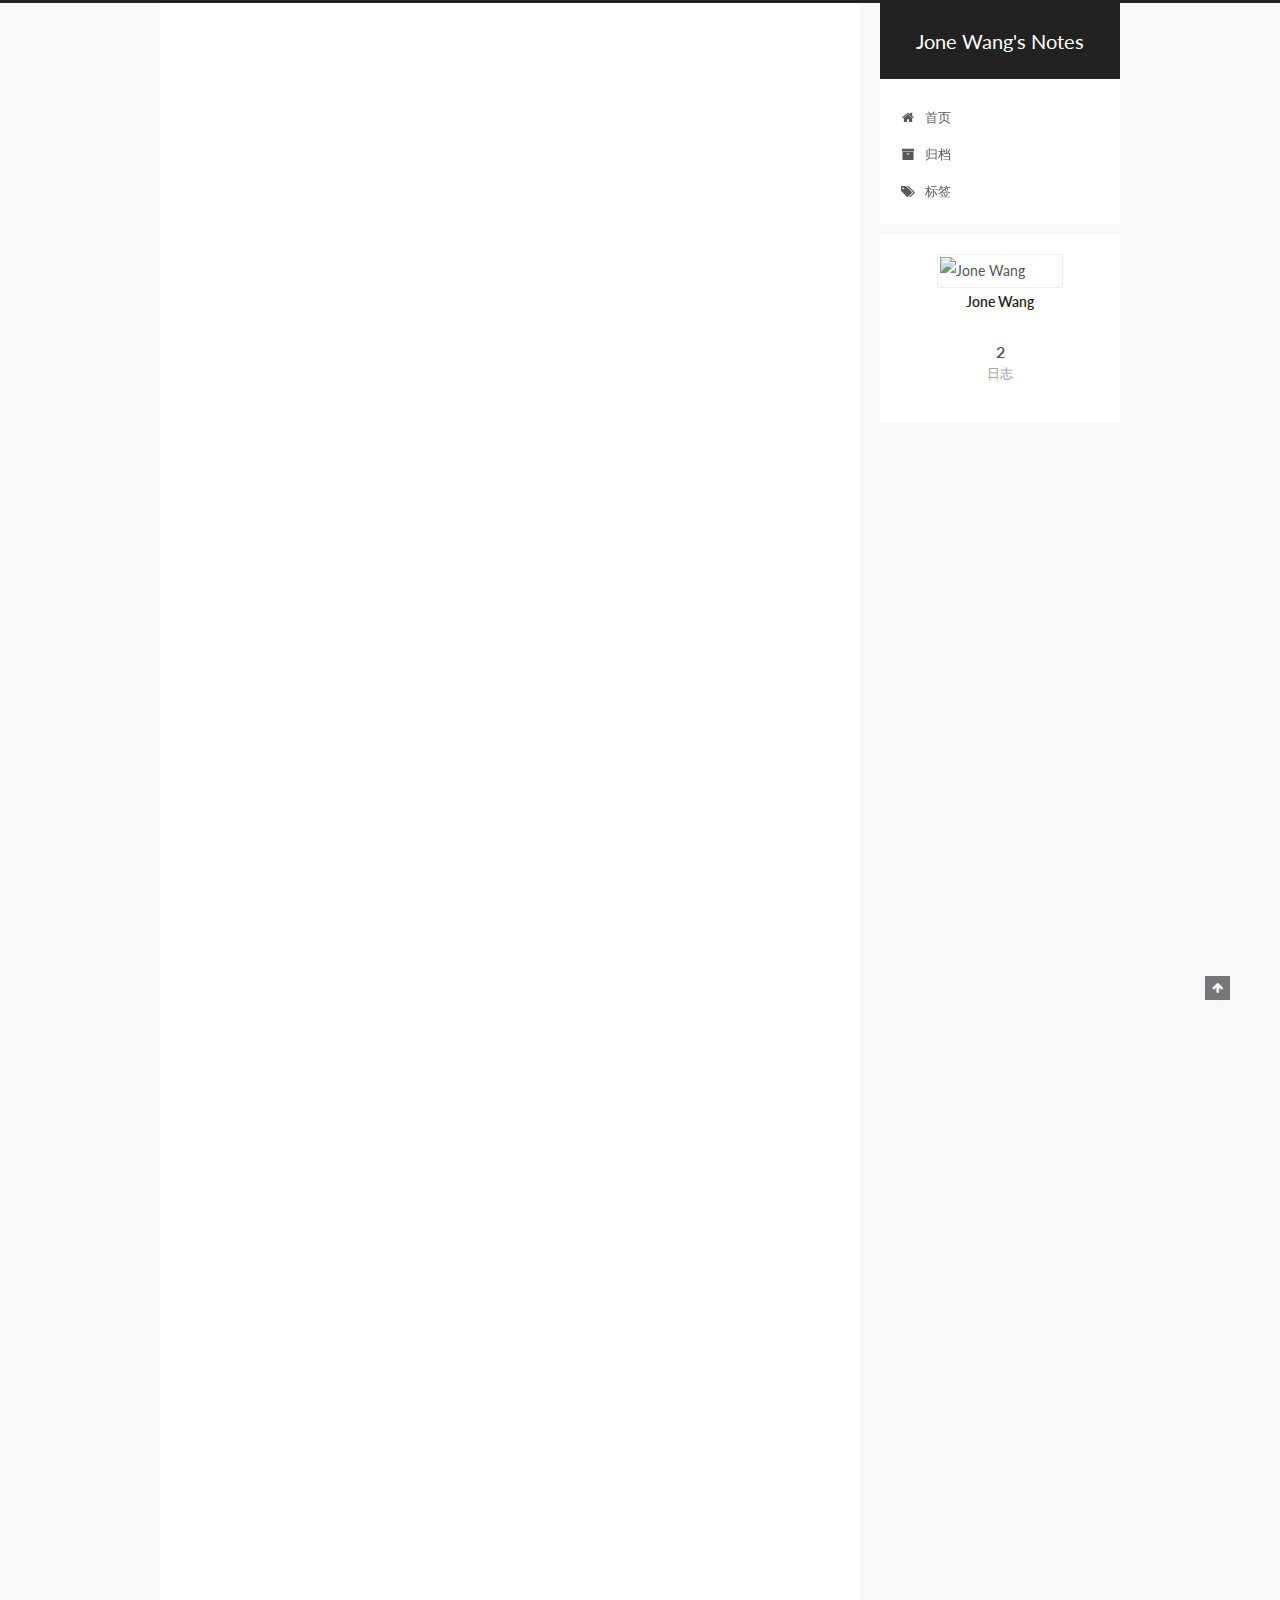
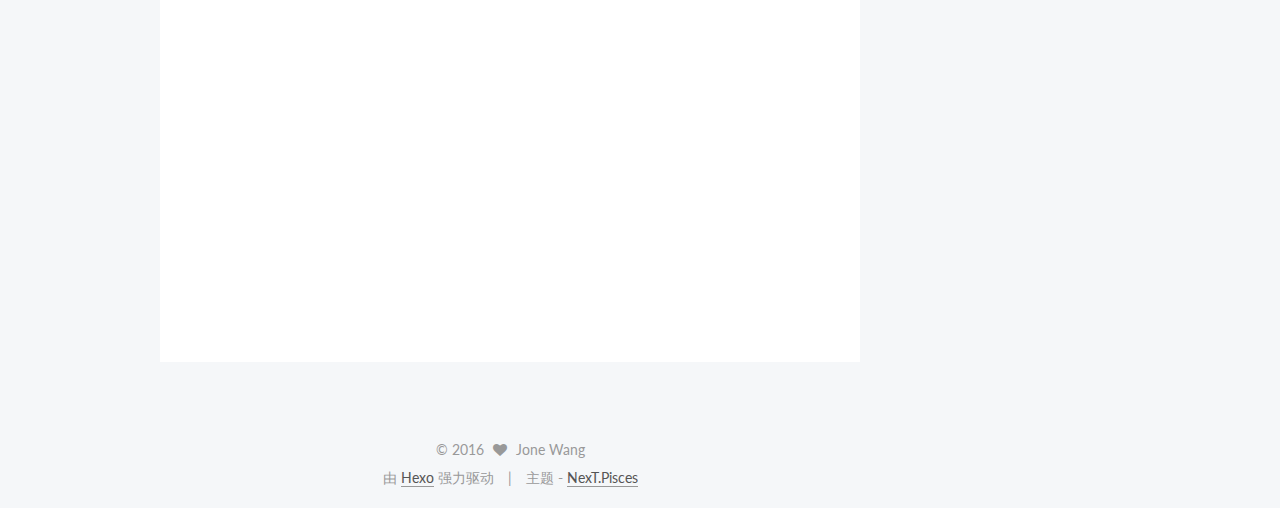
==== index.html @ 78d39f72 "Update content." ====
<!doctype html>



  


<html class="theme-next pisces use-motion">
<head>
  <meta charset="UTF-8"/>
<meta http-equiv="X-UA-Compatible" content="IE=edge,chrome=1" />
<meta name="viewport" content="width=device-width, initial-scale=1, maximum-scale=1"/>



<meta http-equiv="Cache-Control" content="no-transform" />
<meta http-equiv="Cache-Control" content="no-siteapp" />












  
  
  <link href="/vendors/fancybox/source/jquery.fancybox.css?v=2.1.5" rel="stylesheet" type="text/css" />




  
  
  
  

  
    
    
  

  

  

  

  

  
    
    
    <link href="//fonts.googleapis.com/css?family=Lato:300,300italic,400,400italic,700,700italic&subset=latin,latin-ext" rel="stylesheet" type="text/css">
  






<link href="/vendors/font-awesome/css/font-awesome.min.css?v=4.4.0" rel="stylesheet" type="text/css" />

<link href="/css/main.css?v=5.0.1" rel="stylesheet" type="text/css" />


  <meta name="keywords" content="Hexo, NexT" />








  <link rel="shortcut icon" type="image/x-icon" href="/favicon.ico?v=5.0.1" />






<meta property="og:type" content="website">
<meta property="og:title" content="Jone Wang's Notes">
<meta property="og:url" content="http://notes.jone.wang/index.html">
<meta property="og:site_name" content="Jone Wang's Notes">
<meta name="twitter:card" content="summary">
<meta name="twitter:title" content="Jone Wang's Notes">



<script type="text/javascript" id="hexo.configuration">
  var NexT = window.NexT || {};
  var CONFIG = {
    scheme: 'Pisces',
    sidebar: {"position":"right","display":"post"},
    fancybox: true,
    motion: true,
    duoshuo: {
      userId: 0,
      author: '博主'
    }
  };
</script>




  <link rel="canonical" href="http://notes.jone.wang/"/>

  <title> Jone Wang's Notes </title>
</head>

<body itemscope itemtype="http://schema.org/WebPage" lang="zh-Hans">

  










  
  
    
  

  <div class="container one-collumn sidebar-position-right 
   page-home 
 ">
    <div class="headband"></div>

    <header id="header" class="header" itemscope itemtype="http://schema.org/WPHeader">
      <div class="header-inner"><div class="site-meta ">
  

  <div class="custom-logo-site-title">
    <a href="/"  class="brand" rel="start">
      <span class="logo-line-before"><i></i></span>
      <span class="site-title">Jone Wang's Notes</span>
      <span class="logo-line-after"><i></i></span>
    </a>
  </div>
  <p class="site-subtitle"></p>
</div>

<div class="site-nav-toggle">
  <button>
    <span class="btn-bar"></span>
    <span class="btn-bar"></span>
    <span class="btn-bar"></span>
  </button>
</div>

<nav class="site-nav">
  

  
    <ul id="menu" class="menu">
      
        
        <li class="menu-item menu-item-home">
          <a href="/" rel="section">
            
              <i class="menu-item-icon fa fa-fw fa-home"></i> <br />
            
            首页
          </a>
        </li>
      
        
        <li class="menu-item menu-item-archives">
          <a href="/archives" rel="section">
            
              <i class="menu-item-icon fa fa-fw fa-archive"></i> <br />
            
            归档
          </a>
        </li>
      
        
        <li class="menu-item menu-item-tags">
          <a href="/tags" rel="section">
            
              <i class="menu-item-icon fa fa-fw fa-tags"></i> <br />
            
            标签
          </a>
        </li>
      

      
    </ul>
  

  
</nav>

 </div>
    </header>

    <main id="main" class="main">
      <div class="main-inner">
        <div class="content-wrap">
          <div id="content" class="content">
            
  <section id="posts" class="posts-expand">
    
      

  
  

  
  
  

  <article class="post post-type-normal " itemscope itemtype="http://schema.org/Article">

    
      <header class="post-header">

        
        
          <h1 class="post-title" itemprop="name headline">
            
            
              
                
                <a class="post-title-link" href="/2016/10/23/2016-10-23-from-scratch/" itemprop="url">
                  从头开始
                </a>
              
            
          </h1>
        

        <div class="post-meta">
          <span class="post-time">
            <span class="post-meta-item-icon">
              <i class="fa fa-calendar-o"></i>
            </span>
            <span class="post-meta-item-text">发表于</span>
            <time itemprop="dateCreated" datetime="2016-10-23T03:12:24+08:00" content="2016-10-23">
              2016-10-23
            </time>
          </span>

          

          
            
          

          

          
          

          
        </div>
      </header>
    


    <div class="post-body" itemprop="articleBody">

      
      

      
        
          
            <p>今天将重新开始写博客，扔掉了从前的内容，将尝试各种写作风格，以提升写作能力为目的，观察生活记录下来。</p>
<p>我从小语文就处于中下水平，平淡的文字，流水账一般的叙事，也不好好去学，长大写点东西不生动，缺乏美感。前段时间看莫言先生文集，文字朴实却耐人寻味，描述细致入微却不冗余，阅读时好似品精心冲煮的茶一般，品尝一口回味悠长，不急后杯。摩拜先生之余，自己也想练就一手好文笔，不求达到多好，自己满意即可。</p>
<p>查找了各种写作练习方式，总结下来便是勤写勤观察，多修改多调整，喜欢微博上 @刘韧 一条微博：</p>
<p><code>要教孩子写作文，先别让他看电视读报纸，那上面全是假话、大话、套话、废话，总之，不是人话。让他写一次晚餐，然后，扩写到500字，再扩写到1000字，再扩写，再扩写，填细节，做特写。写作能力，就是细节能力。然后，修改，再修改，再修改，去掉赋比兴，简单直接直奔主题，​将长句变成短句，被动句变成主动句，多用动词，将形容词去掉。写作即无休止地编辑修改。</code></p>
<p>虽不打算如此照做，但修改的过程是必须的，再者多看别人的文章，模仿优秀写作方式积累素材，最后再形成自己的风格。</p>
<p>博客就已此开篇。</p>

          
        
      
    </div>

    <div>
      
    </div>

    <div>
      
    </div>

    <footer class="post-footer">
      

      

      
      
        <div class="post-eof"></div>
      
    </footer>
  </article>


    
      

  
  

  
  
  

  <article class="post post-type-normal " itemscope itemtype="http://schema.org/Article">

    
      <header class="post-header">

        
        
          <h1 class="post-title" itemprop="name headline">
            
            
              
                
                <a class="post-title-link" href="/2016/08/09/hello-world/" itemprop="url">
                  Hello World
                </a>
              
            
          </h1>
        

        <div class="post-meta">
          <span class="post-time">
            <span class="post-meta-item-icon">
              <i class="fa fa-calendar-o"></i>
            </span>
            <span class="post-meta-item-text">发表于</span>
            <time itemprop="dateCreated" datetime="2016-08-09T01:04:44+08:00" content="2016-08-09">
              2016-08-09
            </time>
          </span>

          

          
            
          

          

          
          

          
        </div>
      </header>
    


    <div class="post-body" itemprop="articleBody">

      
      

      
        
          
            <p>Welcome to <a href="https://hexo.io/" target="_blank" rel="external">Hexo</a>! This is your very first post. Check <a href="https://hexo.io/docs/" target="_blank" rel="external">documentation</a> for more info. If you get any problems when using Hexo, you can find the answer in <a href="https://hexo.io/docs/troubleshooting.html" target="_blank" rel="external">troubleshooting</a> or you can ask me on <a href="https://github.com/hexojs/hexo/issues" target="_blank" rel="external">GitHub</a>.</p>
<h2 id="Quick-Start"><a href="#Quick-Start" class="headerlink" title="Quick Start"></a>Quick Start</h2><h3 id="Create-a-new-post"><a href="#Create-a-new-post" class="headerlink" title="Create a new post"></a>Create a new post</h3><figure class="highlight bash"><table><tr><td class="gutter"><pre><div class="line">1</div></pre></td><td class="code"><pre><div class="line">$ hexo new <span class="string">"My New Post"</span></div></pre></td></tr></table></figure>
<p>More info: <a href="https://hexo.io/docs/writing.html" target="_blank" rel="external">Writing</a></p>
<h3 id="Run-server"><a href="#Run-server" class="headerlink" title="Run server"></a>Run server</h3><figure class="highlight bash"><table><tr><td class="gutter"><pre><div class="line">1</div></pre></td><td class="code"><pre><div class="line">$ hexo server</div></pre></td></tr></table></figure>
<p>More info: <a href="https://hexo.io/docs/server.html" target="_blank" rel="external">Server</a></p>
<h3 id="Generate-static-files"><a href="#Generate-static-files" class="headerlink" title="Generate static files"></a>Generate static files</h3><figure class="highlight bash"><table><tr><td class="gutter"><pre><div class="line">1</div></pre></td><td class="code"><pre><div class="line">$ hexo generate</div></pre></td></tr></table></figure>
<p>More info: <a href="https://hexo.io/docs/generating.html" target="_blank" rel="external">Generating</a></p>
<h3 id="Deploy-to-remote-sites"><a href="#Deploy-to-remote-sites" class="headerlink" title="Deploy to remote sites"></a>Deploy to remote sites</h3><figure class="highlight bash"><table><tr><td class="gutter"><pre><div class="line">1</div></pre></td><td class="code"><pre><div class="line">$ hexo deploy</div></pre></td></tr></table></figure>
<p>More info: <a href="https://hexo.io/docs/deployment.html" target="_blank" rel="external">Deployment</a></p>

          
        
      
    </div>

    <div>
      
    </div>

    <div>
      
    </div>

    <footer class="post-footer">
      

      

      
      
        <div class="post-eof"></div>
      
    </footer>
  </article>


    
  </section>

  


          </div>
          


          

        </div>
        
          
  
  <div class="sidebar-toggle">
    <div class="sidebar-toggle-line-wrap">
      <span class="sidebar-toggle-line sidebar-toggle-line-first"></span>
      <span class="sidebar-toggle-line sidebar-toggle-line-middle"></span>
      <span class="sidebar-toggle-line sidebar-toggle-line-last"></span>
    </div>
  </div>

  <aside id="sidebar" class="sidebar">
    <div class="sidebar-inner">

      

      

      <section class="site-overview sidebar-panel  sidebar-panel-active ">
        <div class="site-author motion-element" itemprop="author" itemscope itemtype="http://schema.org/Person">
          <img class="site-author-image" itemprop="image"
               src="https://avatars0.githubusercontent.com/u/1433612?v=3&s=460"
               alt="Jone Wang" />
          <p class="site-author-name" itemprop="name">Jone Wang</p>
          <p class="site-description motion-element" itemprop="description"></p>
        </div>
        <nav class="site-state motion-element">
          <div class="site-state-item site-state-posts">
            <a href="/archives">
              <span class="site-state-item-count">2</span>
              <span class="site-state-item-name">日志</span>
            </a>
          </div>

          

          

        </nav>

        

        <div class="links-of-author motion-element">
          
        </div>

        
        

        
        

      </section>

      

    </div>
  </aside>


        
      </div>
    </main>

    <footer id="footer" class="footer">
      <div class="footer-inner">
        <div class="copyright" >
  
  &copy; 
  <span itemprop="copyrightYear">2016</span>
  <span class="with-love">
    <i class="fa fa-heart"></i>
  </span>
  <span class="author" itemprop="copyrightHolder">Jone Wang</span>
</div>

<div class="powered-by">
  由 <a class="theme-link" href="https://hexo.io">Hexo</a> 强力驱动
</div>

<div class="theme-info">
  主题 -
  <a class="theme-link" href="https://github.com/iissnan/hexo-theme-next">
    NexT.Pisces
  </a>
</div>

        

        
      </div>
    </footer>

    <div class="back-to-top">
      <i class="fa fa-arrow-up"></i>
    </div>
  </div>

  

<script type="text/javascript">
  if (Object.prototype.toString.call(window.Promise) !== '[object Function]') {
    window.Promise = null;
  }
</script>









  



  
  <script type="text/javascript" src="/vendors/jquery/index.js?v=2.1.3"></script>

  
  <script type="text/javascript" src="/vendors/fastclick/lib/fastclick.min.js?v=1.0.6"></script>

  
  <script type="text/javascript" src="/vendors/jquery_lazyload/jquery.lazyload.js?v=1.9.7"></script>

  
  <script type="text/javascript" src="/vendors/velocity/velocity.min.js?v=1.2.1"></script>

  
  <script type="text/javascript" src="/vendors/velocity/velocity.ui.min.js?v=1.2.1"></script>

  
  <script type="text/javascript" src="/vendors/fancybox/source/jquery.fancybox.pack.js?v=2.1.5"></script>


  


  <script type="text/javascript" src="/js/src/utils.js?v=5.0.1"></script>

  <script type="text/javascript" src="/js/src/motion.js?v=5.0.1"></script>



  
  


  <script type="text/javascript" src="/js/src/affix.js?v=5.0.1"></script>

  <script type="text/javascript" src="/js/src/schemes/pisces.js?v=5.0.1"></script>



  

  


  <script type="text/javascript" src="/js/src/bootstrap.js?v=5.0.1"></script>



  



  




  
  

  

  

  

</body>
</html>
---- css/main.css ----
/* normalize.css v3.0.2 | MIT License | git.io/normalize */
html {
  font-family: sans-serif; /* 1 */
  -ms-text-size-adjust: 100%; /* 2 */
  -webkit-text-size-adjust: 100%; /* 2 */
}
body {
  margin: 0;
}
article,
aside,
details,
figcaption,
figure,
footer,
header,
hgroup,
main,
menu,
nav,
section,
summary {
  display: block;
}
audio,
canvas,
progress,
video {
  display: inline-block; /* 1 */
  vertical-align: baseline; /* 2 */
}
audio:not([controls]) {
  display: none;
  height: 0;
}
[hidden],
template {
  display: none;
}
a {
  background-color: transparent;
}
a:active,
a:hover {
  outline: 0;
}
abbr[title] {
  border-bottom: 1px dotted;
}
b,
strong {
  font-weight: bold;
}
dfn {
  font-style: italic;
}
h1 {
  font-size: 2em;
  margin: 0.67em 0;
}
mark {
  background: #ff0;
  color: #000;
}
small {
  font-size: 80%;
}
sub,
sup {
  font-size: 75%;
  line-height: 0;
  position: relative;
  vertical-align: baseline;
}
sup {
  top: -0.5em;
}
sub {
  bottom: -0.25em;
}
img {
  border: 0;
}
svg:not(:root) {
  overflow: hidden;
}
figure {
  margin: 1em 40px;
}
hr {
  -moz-box-sizing: content-box;
  box-sizing: content-box;
  height: 0;
}
pre {
  overflow: auto;
}
code,
kbd,
pre,
samp {
  font-family: monospace, monospace;
  font-size: 1em;
}
button,
input,
optgroup,
select,
textarea {
  color: inherit; /* 1 */
  font: inherit; /* 2 */
  margin: 0; /* 3 */
}
button {
  overflow: visible;
}
button,
select {
  text-transform: none;
}
button,
html input[type="button"],
input[type="reset"],
input[type="submit"] {
  -webkit-appearance: button; /* 2 */
  cursor: pointer; /* 3 */
}
button[disabled],
html input[disabled] {
  cursor: default;
}
button::-moz-focus-inner,
input::-moz-focus-inner {
  border: 0;
  padding: 0;
}
input {
  line-height: normal;
}
input[type="checkbox"],
input[type="radio"] {
  box-sizing: border-box; /* 1 */
  padding: 0; /* 2 */
}
input[type="number"]::-webkit-inner-spin-button,
input[type="number"]::-webkit-outer-spin-button {
  height: auto;
}
input[type="search"] {
  -webkit-appearance: textfield; /* 1 */
  -moz-box-sizing: content-box;
  -webkit-box-sizing: content-box; /* 2 */
  box-sizing: content-box;
}
input[type="search"]::-webkit-search-cancel-button,
input[type="search"]::-webkit-search-decoration {
  -webkit-appearance: none;
}
fieldset {
  border: 1px solid #c0c0c0;
  margin: 0 2px;
  padding: 0.35em 0.625em 0.75em;
}
legend {
  border: 0; /* 1 */
  padding: 0; /* 2 */
}
textarea {
  overflow: auto;
}
optgroup {
  font-weight: bold;
}
table {
  border-collapse: collapse;
  border-spacing: 0;
}
td,
th {
  padding: 0;
}
::selection {
  background: #262a30;
  color: #fff;
}
body {
  position: relative;
  font-family: 'Lato', "PingFang SC", "Microsoft YaHei", sans-serif;
  font-size: 14px;
  line-height: 2;
  color: #555;
  background: #fff;
}
@media (max-width: 767px) {
  body {
    padding-right: 0 !important;
  }
}
@media (min-width: 768px) and (max-width: 991px) {
  body {
    padding-right: 0 !important;
  }
}
@media (min-width: 1600px) {
  body {
    font-size: 16px;
  }
}
h1,
h2,
h3,
h4,
h5,
h6 {
  margin: 0;
  padding: 0;
  font-weight: bold;
  line-height: 1.5;
  font-family: 'Lato', "PingFang SC", "Microsoft YaHei", sans-serif;
}
h2,
h3,
h4,
h5,
h6 {
  margin: 20px 0 15px;
}
h1 {
  font-size: 22px;
}
@media (max-width: 767px) {
  h1 {
    font-size: 18px;
  }
}
h2 {
  font-size: 20px;
}
@media (max-width: 767px) {
  h2 {
    font-size: 16px;
  }
}
h3 {
  font-size: 18px;
}
@media (max-width: 767px) {
  h3 {
    font-size: 14px;
  }
}
h4 {
  font-size: 16px;
}
@media (max-width: 767px) {
  h4 {
    font-size: 12px;
  }
}
h5 {
  font-size: 14px;
}
@media (max-width: 767px) {
  h5 {
    font-size: 10px;
  }
}
h6 {
  font-size: 12px;
}
@media (max-width: 767px) {
  h6 {
    font-size: 8px;
  }
}
p {
  margin: 0 0 25px 0;
}
a {
  color: #555;
  text-decoration: none;
  border-bottom: 1px solid #999;
  word-wrap: break-word;
}
a:hover {
  color: #222;
  border-bottom-color: #222;
}
ul {
  list-style: none;
}
blockquote {
  margin: 0;
  padding: 0;
}
img {
  display: block;
  margin: auto;
  max-width: 100%;
  height: auto;
}
hr {
  margin: 40px 0;
  height: 3px;
  border: none;
  background-color: #ddd;
  background-image: repeating-linear-gradient(-45deg, #fff, #fff 4px, transparent 4px, transparent 8px);
}
blockquote {
  padding: 0 15px;
  color: #666;
  border-left: 4px solid #ddd;
}
blockquote cite::before {
  content: "-";
  padding: 0 5px;
}
dt {
  font-weight: 700;
}
dd {
  margin: 0;
  padding: 0;
}
.text-left {
  text-align: left;
}
.text-center {
  text-align: center;
}
.text-right {
  text-align: right;
}
.text-justify {
  text-align: justify;
}
.text-nowrap {
  white-space: nowrap;
}
.text-lowercase {
  text-transform: lowercase;
}
.text-uppercase {
  text-transform: uppercase;
}
.text-capitalize {
  text-transform: capitalize;
}
.center-block {
  display: block;
  margin-left: auto;
  margin-right: auto;
}
.clearfix:before,
.clearfix:after {
  content: " ";
  display: table;
}
.clearfix:after {
  clear: both;
}
.pullquote {
  width: 45%;
}
.pullquote.left {
  float: left;
  margin-left: 5px;
  margin-right: 10px;
}
.pullquote.right {
  float: right;
  margin-left: 10px;
  margin-right: 5px;
}
.affix.affix.affix {
  position: fixed;
}
.translation {
  margin-top: -20px;
  font-size: 14px;
  color: #999;
}
.scrollbar-measure {
  width: 100px;
  height: 100px;
  overflow: scroll;
  position: absolute;
  top: -9999px;
}
.use-motion .motion-element {
  opacity: 0;
}
#local-search-input {
  padding: 3px;
  border: none;
  text-indent: 14px;
  border-radius: 0;
  width: 140px;
  outline: none;
  border-bottom: 1px solid #999;
  background: inherit;
  opacity: 0.5;
}
#local-search-input:focus {
  opacity: 1;
}
.search-icon {
  position: absolute;
  top: 9px;
}
table {
  margin: 20px 0;
  width: 100%;
  border-collapse: collapse;
  border-spacing: 0;
  border: 1px solid #ddd;
  font-size: 14px;
  table-layout: fixed;
  word-wrap: break-all;
}
table>tbody>tr:nth-of-type(odd) {
  background-color: #f9f9f9;
}
table>tbody>tr:hover {
  background-color: #f5f5f5;
}
caption,
th,
td {
  padding: 8px;
  text-align: left;
  vertical-align: middle;
  font-weight: normal;
}
th,
td {
  border-bottom: 3px solid #ddd;
  border-right: 1px solid #eee;
}
th {
  padding-bottom: 10px;
  font-weight: 700;
}
td {
  border-bottom-width: 1px;
}
html,
body {
  height: 100%;
}
.container {
  position: relative;
  min-height: 100%;
}
.header-inner {
  margin: 0 auto;
  padding: 100px 0 70px;
  width: 700px;
}
@media (min-width: 1600px) {
  .container .header-inner {
    width: 900px;
  }
}
.main {
  padding-bottom: 150px;
}
.main-inner {
  margin: 0 auto;
  width: 700px;
}
@media (min-width: 1600px) {
  .container .main-inner {
    width: 900px;
  }
}
.footer {
  position: absolute;
  left: 0;
  bottom: 0;
  width: 100%;
  min-height: 50px;
}
.footer-inner {
  box-sizing: border-box;
  margin: 20px auto;
  width: 700px;
}
@media (min-width: 1600px) {
  .container .footer-inner {
    width: 900px;
  }
}
pre,
.highlight {
  overflow: auto;
  margin: 20px 0;
  padding: 15px;
  font-size: 13px;
  color: #4d4d4c;
  background: #f7f7f7;
  line-height: 1.6;
}
pre,
code {
  font-family: consolas, Menlo, "PingFang SC", "Microsoft YaHei", monospace;
}
code {
  padding: 2px 4px;
  word-break: break-all;
  color: #555;
  background: #eee;
  border-radius: 4px;
  font-size: 13px;
}
pre code {
  padding: 0;
  color: #4d4d4c;
  background: none;
  text-shadow: none;
}
.highlight pre {
  border: none;
  margin: 0;
  padding: 1px;
}
.highlight table {
  margin: 0;
  width: auto;
  border: none;
}
.highlight td {
  border: none;
  padding: 0;
}
.highlight figcaption {
  font-size: 1em;
  color: #4d4d4c;
  line-height: 1em;
  margin-bottom: 1em;
}
.highlight figcaption:before,
.highlight figcaption:after {
  content: " ";
  display: table;
}
.highlight figcaption:after {
  clear: both;
}
.highlight figcaption a {
  float: right;
  color: #4d4d4c;
}
.highlight figcaption a:hover {
  border-bottom-color: #4d4d4c;
}
.highlight .gutter pre {
  color: #666;
  text-align: right;
  padding-right: 20px;
}
.highlight .line {
  height: 20px;
}
.gist table {
  width: auto;
}
.gist table td {
  border: none;
}
pre .comment {
  color: #8e908c;
}
pre .variable,
pre .attribute,
pre .tag,
pre .regexp,
pre .ruby .constant,
pre .xml .tag .title,
pre .xml .pi,
pre .xml .doctype,
pre .html .doctype,
pre .css .id,
pre .css .class,
pre .css .pseudo {
  color: #c82829;
}
pre .number,
pre .preprocessor,
pre .built_in,
pre .literal,
pre .params,
pre .constant,
pre .command {
  color: #f5871f;
}
pre .ruby .class .title,
pre .css .rules .attribute,
pre .string,
pre .value,
pre .inheritance,
pre .header,
pre .ruby .symbol,
pre .xml .cdata,
pre .special,
pre .number,
pre .formula {
  color: #718c00;
}
pre .title,
pre .css .hexcolor {
  color: #3e999f;
}
pre .function,
pre .python .decorator,
pre .python .title,
pre .ruby .function .title,
pre .ruby .title .keyword,
pre .perl .sub,
pre .javascript .title,
pre .coffeescript .title {
  color: #4271ae;
}
pre .keyword,
pre .javascript .function {
  color: #8959a8;
}
.full-image.full-image.full-image {
  border: none;
  max-width: 100%;
  width: auto;
  margin: 20px auto;
}
@media (min-width: 992px) {
  .full-image.full-image.full-image {
    max-width: none;
    width: 126%;
    margin: 0 -13%;
  }
}
.blockquote-center,
.page-home .post-type-quote blockquote,
.page-post-detail .post-type-quote blockquote {
  position: relative;
  margin: 40px 0;
  padding: 0;
  border-left: none;
  text-align: center;
}
.blockquote-center::before,
.page-home .post-type-quote blockquote::before,
.page-post-detail .post-type-quote blockquote::before,
.blockquote-center::after,
.page-home .post-type-quote blockquote::after,
.page-post-detail .post-type-quote blockquote::after {
  position: absolute;
  content: ' ';
  display: block;
  width: 100%;
  height: 24px;
  opacity: 0.2;
  background-repeat: no-repeat;
  background-position: 0 -6px;
  background-size: 22px 22px;
}
.blockquote-center::before,
.page-home .post-type-quote blockquote::before,
.page-post-detail .post-type-quote blockquote::before {
  top: -20px;
  background-image: url("../images/quote-l.svg");
  border-top: 1px solid #ccc;
}
.blockquote-center::after,
.page-home .post-type-quote blockquote::after,
.page-post-detail .post-type-quote blockquote::after {
  bottom: -20px;
  background-image: url("../images/quote-r.svg");
  border-bottom: 1px solid #ccc;
  background-position: 100% 8px;
}
.blockquote-center p,
.page-home .post-type-quote blockquote p,
.page-post-detail .post-type-quote blockquote p,
.blockquote-center div,
.page-home .post-type-quote blockquote div,
.page-post-detail .post-type-quote blockquote div {
  text-align: center;
}
.post .post-body .group-picture img {
  box-sizing: border-box;
  padding: 0 3px;
  border: none;
}
.post .group-picture-row {
  overflow: hidden;
  margin-top: 6px;
}
.post .group-picture-row:first-child {
  margin-top: 0;
}
.post .group-picture-column {
  float: left;
}
.page-post-detail .post-body .group-picture-column {
  float: none;
  margin-top: 10px;
  width: auto !important;
}
.page-post-detail .post-body .group-picture-column img {
  margin: 0 auto;
}
.page-archive .group-picture-container {
  overflow: hidden;
}
.page-archive .group-picture-row {
  float: left;
}
.page-archive .group-picture-row:first-child {
  margin-top: 6px;
}
.page-archive .group-picture-column {
  max-width: 150px;
  max-height: 150px;
}
.btn {
  display: inline-block;
  padding: 0 20px;
  font-size: 14px;
  color: #fff;
  background: #222;
  border: 2px solid #555;
  text-decoration: none;
  border-radius: 0;
  transition-property: background-color;
  transition-duration: 0.2s;
  transition-timing-function: ease-in-out;
  transition-delay: 0s;
}
.btn:hover,
.post-more-link .btn:hover {
  border-color: #222;
  color: #fff;
  background: #222;
}
.btn-bar {
  display: block;
  width: 22px;
  height: 2px;
  background: #555;
  border-radius: 1px;
}
.btn-bar+.btn-bar {
  margin-top: 4px;
}
.pagination {
  margin: 120px 0 40px;
  text-align: center;
  border-top: 1px solid #eee;
}
.page-number-basic,
.pagination .prev,
.pagination .next,
.pagination .page-number,
.pagination .space {
  display: inline-block;
  position: relative;
  top: -1px;
  margin: 0 10px;
  padding: 0 10px;
  line-height: 30px;
}
@media (max-width: 767px) {
  .page-number-basic,
  .pagination .prev,
  .pagination .next,
  .pagination .page-number,
  .pagination .space {
    margin: 0 5px;
  }
}
.pagination .prev,
.pagination .next,
.pagination .page-number {
  border-bottom: 0;
  border-top: 1px solid #eee;
  transition-property: border-color;
  transition-duration: 0.2s;
  transition-timing-function: ease-in-out;
  transition-delay: 0s;
}
.pagination .prev:hover,
.pagination .next:hover,
.pagination .page-number:hover {
  border-top-color: #222;
}
.pagination .space {
  padding: 0;
  margin: 0;
}
.pagination .prev {
  margin-left: 0;
}
.pagination .next {
  margin-right: 0;
}
.pagination .page-number.current {
  color: #fff;
  background: #ccc;
  border-top-color: #ccc;
}
@media (max-width: 767px) {
  .pagination {
    border-top: none;
  }
  .pagination .prev,
  .pagination .next,
  .pagination .page-number {
    margin-bottom: 10px;
    border-top: 0;
    border-bottom: 1px solid #eee;
  }
  .pagination .prev:hover,
  .pagination .next:hover,
  .pagination .page-number:hover {
    border-bottom-color: #222;
  }
}
.comments {
  margin: 60px 20px 0;
}
.tag-cloud {
  text-align: center;
}
.tag-cloud a {
  display: inline-block;
  margin: 10px;
}
.back-to-top {
  box-sizing: border-box;
  position: fixed;
  bottom: -100px;
  right: 50px;
  z-index: 1050;
  padding: 0 6px;
  width: 25px;
  background: #222;
  font-size: 12px;
  opacity: 0.6;
  color: #fff;
  cursor: pointer;
  text-align: center;
  -webkit-transform: translateZ(0);
  transition-property: bottom;
  transition-duration: 0.2s;
  transition-timing-function: ease-in-out;
  transition-delay: 0s;
}
@media (max-width: 767px) {
  .back-to-top {
    display: none;
  }
}
@media (min-width: 768px) and (max-width: 991px) {
  .back-to-top {
    display: none;
  }
}
.back-to-top.back-to-top-on {
  bottom: 40px;
}
.header {
  background: #fff;
}
.header-inner {
  position: relative;
}
.headband {
  height: 3px;
  background: #222;
}
.site-meta {
  margin: 0;
  text-align: center;
}
@media (max-width: 767px) {
  .site-meta {
    text-align: center;
  }
}
.brand {
  position: relative;
  display: inline-block;
  padding: 0 40px;
  color: #fff;
  background: #222;
  border-bottom: none;
}
.brand:hover {
  color: #fff;
}
.logo {
  display: inline-block;
  margin-right: 5px;
  line-height: 36px;
  vertical-align: top;
}
.site-title {
  display: inline-block;
  vertical-align: top;
  line-height: 36px;
  font-size: 20px;
  font-weight: normal;
  font-family: 'Lato', "PingFang SC", "Microsoft YaHei", sans-serif;
}
.site-subtitle {
  margin-top: 10px;
  font-size: 13px;
  color: #ddd;
}
.use-motion .brand {
  opacity: 0;
}
.use-motion .logo,
.use-motion .site-title,
.use-motion .site-subtitle {
  opacity: 0;
  position: relative;
  top: -10px;
}
.site-nav-toggle {
  display: none;
  position: absolute;
  top: 10px;
  left: 10px;
}
@media (max-width: 767px) {
  .site-nav-toggle {
    display: block;
  }
}
.site-nav-toggle button {
  margin-top: 2px;
  padding: 9px 10px;
  background: transparent;
  border: none;
}
@media (max-width: 767px) {
  .site-nav {
    display: none;
    margin: 0 -10px;
    padding: 0 10px;
    clear: both;
    border-top: 1px solid #ddd;
  }
}
@media (min-width: 768px) and (max-width: 991px) {
  .site-nav {
    display: block !important;
  }
}
@media (min-width: 992px) {
  .site-nav {
    display: block !important;
  }
}
.menu {
  margin-top: 20px;
  padding-left: 0;
  text-align: center;
}
.menu .menu-item {
  display: inline-block;
  margin: 0 10px;
}
@media screen and (max-width: 767px) {
  .menu .menu-item {
    margin-top: 10px;
  }
}
.menu .menu-item a {
  display: block;
  font-size: 13px;
  text-transform: capitalize;
  line-height: inherit;
  border-bottom: 1px solid transparent;
  transition-property: border-color;
  transition-duration: 0.2s;
  transition-timing-function: ease-in-out;
  transition-delay: 0s;
}
.menu .menu-item a:hover,
.menu-item-active a {
  border-bottom-color: #222;
}
.menu .menu-item .fa {
  margin-right: 5px;
}
.use-motion .menu-item {
  opacity: 0;
}
.post-body {
  font-family: 'Lato', "PingFang SC", "Microsoft YaHei", sans-serif;
}
@media (max-width: 767px) {
  .post-body {
    word-break: break-word;
  }
}
.post-body .fancybox img {
  display: block !important;
  margin: 0 auto;
  cursor: pointer;
  cursor: zoom-in;
  cursor: -webkit-zoom-in;
}
.post-body .image-caption,
.post-body .figure .caption {
  margin: 10px auto 15px;
  text-align: center;
  font-size: 14px;
  color: #999;
  font-weight: bold;
  line-height: 1;
}
.post-sticky-flag {
  display: inline-block;
  font-size: 16px;
  -ms-transform: rotate(30deg);
  -webkit-transform: rotate(30deg);
  -moz-transform: rotate(30deg);
  -ms-transform: rotate(30deg);
  -o-transform: rotate(30deg);
  transform: rotate(30deg);
}
.posts-expand {
  padding-top: 40px;
}
@media (max-width: 767px) {
  .posts-expand {
    margin: 0 20px;
  }
  .post-body pre,
  .post-body .highlight {
    padding: 10px;
  }
  .post-body pre .gutter pre,
  .post-body .highlight .gutter pre {
    padding-right: 10px;
  }
}
@media (min-width: 992px) {
  .posts-expand .post-body {
    text-align: justify;
  }
}
.posts-expand .post-body h2,
.posts-expand .post-body h3,
.posts-expand .post-body h4,
.posts-expand .post-body h5,
.posts-expand .post-body h6 {
  padding-top: 10px;
}
.posts-expand .post-body h2 .header-anchor,
.posts-expand .post-body h3 .header-anchor,
.posts-expand .post-body h4 .header-anchor,
.posts-expand .post-body h5 .header-anchor,
.posts-expand .post-body h6 .header-anchor {
  float: right;
  margin-left: 10px;
  color: #ccc;
  border-bottom-style: none;
  visibility: hidden;
}
.posts-expand .post-body h2 .header-anchor:hover,
.posts-expand .post-body h3 .header-anchor:hover,
.posts-expand .post-body h4 .header-anchor:hover,
.posts-expand .post-body h5 .header-anchor:hover,
.posts-expand .post-body h6 .header-anchor:hover {
  color: inherit;
}
.posts-expand .post-body h2:hover .header-anchor,
.posts-expand .post-body h3:hover .header-anchor,
.posts-expand .post-body h4:hover .header-anchor,
.posts-expand .post-body h5:hover .header-anchor,
.posts-expand .post-body h6:hover .header-anchor {
  visibility: visible;
}
.posts-expand .post-body ul li {
  list-style: circle;
}
.posts-expand .post-body img {
  box-sizing: border-box;
  margin: auto;
  padding: 3px;
  border: 1px solid #ddd;
}
.posts-expand .fancybox img {
  margin: 0 auto;
}
@media (max-width: 767px) {
  .posts-collapse {
    margin: 0 20px;
  }
  .posts-collapse .post-title,
  .posts-collapse .post-meta {
    display: block;
    width: auto;
    text-align: left;
  }
}
.posts-collapse {
  position: relative;
  z-index: 1010;
  margin-left: 55px;
}
.posts-collapse::after {
  content: " ";
  position: absolute;
  top: 20px;
  left: 0;
  margin-left: -2px;
  width: 4px;
  height: 100%;
  background: #f5f5f5;
  z-index: -1;
}
@media (max-width: 767px) {
  .posts-collapse {
    margin: 0 20px;
  }
}
.posts-collapse .collection-title {
  position: relative;
  margin: 60px 0;
}
.posts-collapse .collection-title h2 {
  margin-left: 20px;
}
.posts-collapse .collection-title small {
  color: #bbb;
}
.posts-collapse .collection-title::before {
  content: " ";
  position: absolute;
  left: 0;
  top: 50%;
  margin-left: -4px;
  margin-top: -4px;
  width: 8px;
  height: 8px;
  background: #bbb;
  border-radius: 50%;
}
.posts-collapse .post {
  margin: 30px 0;
}
.posts-collapse .post-header {
  position: relative;
  transition-duration: 0.2s;
  transition-timing-function: ease-in-out;
  transition-delay: 0s;
  transition-property: border;
  border-bottom: 1px dashed #ccc;
}
.posts-collapse .post-header::before {
  content: " ";
  position: absolute;
  left: 0;
  top: 12px;
  width: 6px;
  height: 6px;
  margin-left: -4px;
  background: #bbb;
  border-radius: 50%;
  border: 1px solid #fff;
  transition-duration: 0.2s;
  transition-timing-function: ease-in-out;
  transition-delay: 0s;
  transition-property: background;
}
.posts-collapse .post-header:hover {
  border-bottom-color: #666;
}
.posts-collapse .post-header:hover::before {
  background: #222;
}
.posts-collapse .post-meta {
  position: absolute;
  font-size: 12px;
  left: 20px;
  top: 5px;
}
.posts-collapse .post-comments-count {
  display: none;
}
.posts-collapse .post-title {
  margin-left: 60px;
  font-size: 16px;
  font-weight: normal;
  line-height: inherit;
}
.posts-collapse .post-title::after {
  margin-left: 3px;
  opacity: 0.6;
}
.posts-collapse .post-title a {
  color: #666;
  border-bottom: none;
}
.page-home .post-type-quote .post-header,
.page-post-detail .post-type-quote .post-header,
.page-home .post-type-quote .post-tags,
.page-post-detail .post-type-quote .post-tags {
  display: none;
}
.posts-expand .post-title {
  font-size: 26px;
  text-align: center;
  word-break: break-word;
  font-weight: 300;
}
@media (max-width: 767px) {
  .posts-expand .post-title {
    font-size: 22px;
  }
}
.posts-expand .post-title-link {
  display: inline-block;
  position: relative;
  color: #555;
  border-bottom: none;
  line-height: 1.2;
  vertical-align: top;
}
.posts-expand .post-title-link::before {
  content: "";
  position: absolute;
  width: 100%;
  height: 2px;
  bottom: 0;
  left: 0;
  background-color: #000;
  visibility: hidden;
  -webkit-transform: scaleX(0);
  -moz-transform: scaleX(0);
  -ms-transform: scaleX(0);
  -o-transform: scaleX(0);
  transform: scaleX(0);
  transition-duration: 0.2s;
  transition-timing-function: ease-in-out;
  transition-delay: 0s;
}
.posts-expand .post-title-link:hover::before {
  visibility: visible;
  -webkit-transform: scaleX(1);
  -moz-transform: scaleX(1);
  -ms-transform: scaleX(1);
  -o-transform: scaleX(1);
  transform: scaleX(1);
}
.posts-expand .post-title-link .fa {
  font-size: 16px;
}
.posts-expand .post-meta {
  margin: 3px 0 60px 0;
  color: #999;
  font-family: 'Lato', "PingFang SC", "Microsoft YaHei", sans-serif;
  font-size: 12px;
  text-align: center;
}
.posts-expand .post-meta .post-category-list {
  display: inline-block;
  margin: 0;
  padding: 3px;
}
.posts-expand .post-meta .post-category-list-link {
  color: #999;
}
.post-meta-item-icon {
  display: none;
  margin-right: 3px;
}
@media (min-width: 768px) and (max-width: 991px) {
  .post-meta-item-icon {
    display: inline-block;
  }
}
@media (max-width: 767px) {
  .post-meta-item-icon {
    display: inline-block;
  }
}
@media (min-width: 768px) and (max-width: 991px) {
  .post-meta-item-text {
    display: none;
  }
}
@media (max-width: 767px) {
  .post-meta-item-text {
    display: none;
  }
}
@media (max-width: 767px) {
  .posts-expand .post-comments-count {
    display: none;
  }
}
.post-more-link {
  margin-top: 50px;
}
.post-more-link .btn {
  color: #555;
  font-size: 14px;
  background: #fff;
  border-radius: 2px;
  line-height: 2;
}
.posts-expand .post-tags {
  margin-top: 40px;
  text-align: center;
}
.posts-expand .post-tags a {
  display: inline-block;
  margin-right: 10px;
  font-size: 13px;
}
.post-nav {
  overflow: hidden;
  margin-top: 60px;
  padding: 10px;
  white-space: nowrap;
  border-top: 1px solid #eee;
}
.post-nav-item {
  display: inline-block;
  width: 50%;
  white-space: normal;
}
.post-nav-item a {
  position: relative;
  display: inline-block;
  line-height: 25px;
  font-size: 14px;
  color: #555;
  border-bottom: none;
}
.post-nav-item a:hover {
  color: #222;
  border-bottom: none;
}
.post-nav-item a:active {
  top: 2px;
}
.post-nav-item a i {
  font-size: 12px;
}
.post-nav-prev {
  text-align: right;
}
.posts-expand .post-eof {
  display: block;
  margin: 80px auto 60px;
  width: 8%;
  height: 1px;
  background: #ccc;
  text-align: center;
}
.post:last-child .post-eof.post-eof.post-eof {
  display: none;
}
.post-gallery {
  display: table;
  table-layout: fixed;
  width: 100%;
  border-collapse: separate;
}
.post-gallery-row {
  display: table-row;
}
.post-gallery .post-gallery-img {
  display: table-cell;
  text-align: center;
  vertical-align: middle;
  border: none;
}
.post-gallery .post-gallery-img img {
  max-width: 100%;
  max-height: 100%;
  border: none;
}
.fancybox-close,
.fancybox-close:hover {
  border: none;
}
.sidebar {
  position: fixed;
  right: 0;
  top: 0;
  bottom: 0;
  width: 0;
  z-index: 1040;
  box-shadow: inset 0 2px 6px #000;
  background: #222;
  -webkit-transform: translateZ(0);
}
.sidebar a {
  color: #999;
  border-bottom-color: #555;
}
.sidebar a:hover {
  color: #eee;
}
@media (min-width: 768px) and (max-width: 991px) {
  .sidebar {
    display: none !important;
  }
}
@media (max-width: 767px) {
  .sidebar {
    display: none !important;
  }
}
.sidebar-inner {
  position: relative;
  padding: 20px 10px;
  color: #999;
  text-align: center;
}
.sidebar-toggle {
  position: fixed;
  right: 50px;
  bottom: 45px;
  width: 15px;
  height: 15px;
  padding: 5px;
  background: #222;
  line-height: 0;
  z-index: 1050;
  cursor: pointer;
  -webkit-transform: translateZ(0);
}
@media (min-width: 768px) and (max-width: 991px) {
  .sidebar-toggle {
    display: none;
  }
}
@media (max-width: 767px) {
  .sidebar-toggle {
    display: none;
  }
}
.sidebar-toggle-line {
  position: relative;
  display: inline-block;
  vertical-align: top;
  height: 2px;
  width: 100%;
  background: #fff;
  margin-top: 3px;
}
.sidebar-toggle-line:first-child {
  margin-top: 0;
}
.site-author-image {
  display: block;
  margin: 0 auto;
  padding: 2px;
  max-width: 120px;
  height: auto;
  border: 1px solid #eee;
}
.site-author-name {
  margin: 0;
  text-align: center;
  color: #222;
  font-weight: 600;
}
.site-description {
  margin-top: 0;
  text-align: center;
  font-size: 13px;
  color: #999;
}
.site-state {
  overflow: hidden;
  line-height: 1.4;
  white-space: nowrap;
  text-align: center;
}
.site-state-item {
  display: inline-block;
  padding: 0 15px;
  border-left: 1px solid #eee;
}
.site-state-item:first-child {
  border-left: none;
}
.site-state-item a {
  border-bottom: none;
}
.site-state-item-count {
  display: block;
  text-align: center;
  color: inherit;
  font-weight: 600;
  font-size: 16px;
}
.site-state-item-name {
  font-size: 13px;
  color: #999;
}
.feed-link {
  margin-top: 20px;
}
.feed-link a {
  display: inline-block;
  padding: 0 15px;
  color: #fc6423;
  border: 1px solid #fc6423;
  border-radius: 4px;
}
.feed-link a i {
  color: #fc6423;
  font-size: 14px;
}
.feed-link a:hover {
  color: #fff;
  background: #fc6423;
}
.feed-link a:hover i {
  color: #fff;
}
.links-of-author {
  margin-top: 20px;
}
.links-of-author a {
  display: inline-block;
  vertical-align: middle;
  margin-right: 10px;
  margin-bottom: 10px;
  border-bottom-color: #555;
  font-size: 13px;
}
.links-of-author a:before {
  display: inline-block;
  vertical-align: middle;
  margin-right: 3px;
  content: " ";
  width: 4px;
  height: 4px;
  border-radius: 50%;
  background: #24ba54;
}
.links-of-blogroll {
  font-size: 13px;
}
.links-of-blogroll-title {
  margin-top: 20px;
  font-size: 14px;
  font-weight: 600;
}
.links-of-blogroll-list {
  margin: 0;
  padding: 0;
}
.links-of-blogroll-item {
  padding: 2px 10px;
}
.sidebar-nav {
  margin: 0 0 20px;
  padding-left: 0;
}
.sidebar-nav li {
  display: inline-block;
  cursor: pointer;
  border-bottom: 1px solid transparent;
  font-size: 14px;
  color: #555;
}
.sidebar-nav li:hover {
  color: #fc6423;
}
.page-post-detail .sidebar-nav-toc {
  padding: 0 5px;
}
.page-post-detail .sidebar-nav-overview {
  margin-left: 10px;
}
.sidebar-nav .sidebar-nav-active {
  color: #fc6423;
  border-bottom-color: #fc6423;
}
.sidebar-nav .sidebar-nav-active:hover {
  color: #fc6423;
}
.sidebar-panel {
  display: none;
}
.sidebar-panel-active {
  display: block;
}
.post-toc-empty {
  font-size: 14px;
  color: #666;
}
.post-toc-wrap {
  overflow: hidden;
}
.post-toc {
  overflow: auto;
}
.post-toc ol {
  margin: 0;
  padding: 0 2px 5px 10px;
  text-align: left;
  list-style: none;
  font-size: 14px;
}
.post-toc ol > ol {
  padding-left: 0;
}
.post-toc ol a {
  transition-duration: 0.2s;
  transition-timing-function: ease-in-out;
  transition-delay: 0s;
  transition-property: all;
  color: #666;
  border-bottom-color: #ccc;
}
.post-toc ol a:hover {
  color: #000;
  border-bottom-color: #000;
}
.post-toc .nav-item {
  overflow: hidden;
  text-overflow: ellipsis;
  white-space: nowrap;
  line-height: 1.8;
}
.post-toc .nav .nav-child {
  display: none;
}
.post-toc .nav .active > .nav-child {
  display: block;
}
.post-toc .nav .active-current > .nav-child {
  display: block;
}
.post-toc .nav .active-current > .nav-child > .nav-item {
  display: block;
}
.post-toc .nav .active > a {
  color: #fc6423;
  border-bottom-color: #fc6423;
}
.post-toc .nav .active-current > a {
  color: #fc6423;
}
.post-toc .nav .active-current > a:hover {
  color: #fc6423;
}
.footer {
  font-size: 14px;
  color: #999;
}
.footer img {
  border: none;
}
.footer-inner {
  text-align: center;
}
.with-love {
  display: inline-block;
  margin: 0 5px;
}
.powered-by,
.theme-info {
  display: inline-block;
}
.powered-by {
  margin-right: 10px;
}
.powered-by::after {
  content: "|";
  padding-left: 10px;
}
.cc-license {
  margin-top: 10px;
  text-align: center;
}
.cc-license .cc-opacity {
  opacity: 0.7;
  border-bottom: none;
}
.cc-license .cc-opacity:hover {
  opacity: 0.9;
}
.cc-license img {
  display: inline-block;
}
.theme-next #ds-thread #ds-reset {
  color: #555;
}
.theme-next #ds-thread #ds-reset .ds-replybox {
  margin-bottom: 30px;
}
.theme-next #ds-thread #ds-reset .ds-replybox .ds-avatar,
.theme-next #ds-reset .ds-avatar img {
  box-shadow: none;
}
.theme-next #ds-thread #ds-reset .ds-textarea-wrapper {
  border-color: #c7d4e1;
  background: none;
  border-top-right-radius: 3px;
  border-top-left-radius: 3px;
}
.theme-next #ds-thread #ds-reset .ds-textarea-wrapper textarea {
  height: 60px;
}
.theme-next #ds-reset .ds-rounded-top {
  border-radius: 0;
}
.theme-next #ds-thread #ds-reset .ds-post-toolbar {
  box-sizing: border-box;
  border: 1px solid #c7d4e1;
  background: #f6f8fa;
}
.theme-next #ds-thread #ds-reset .ds-post-options {
  height: 40px;
  border: none;
  background: none;
}
.theme-next #ds-thread #ds-reset .ds-toolbar-buttons {
  top: 11px;
}
.theme-next #ds-thread #ds-reset .ds-sync {
  top: 5px;
}
.theme-next #ds-thread #ds-reset .ds-post-button {
  top: 4px;
  right: 5px;
  width: 90px;
  height: 30px;
  border: 1px solid #c5ced7;
  border-radius: 3px;
  background-image: linear-gradient(#fbfbfc, #f5f7f9);
  color: #60676d;
}
.theme-next #ds-thread #ds-reset .ds-post-button:hover {
  background-position: 0 -30px;
  color: #60676d;
}
.theme-next #ds-thread #ds-reset .ds-comments-info {
  padding: 10px 0;
}
.theme-next #ds-thread #ds-reset .ds-sort {
  display: none;
}
.theme-next #ds-thread #ds-reset li.ds-tab a.ds-current {
  border: none;
  background: #f6f8fa;
  color: #60676d;
}
.theme-next #ds-thread #ds-reset li.ds-tab a.ds-current:hover {
  background-color: #e9f0f7;
  color: #60676d;
}
.theme-next #ds-thread #ds-reset li.ds-tab a {
  border-radius: 2px;
  padding: 5px;
}
.theme-next #ds-thread #ds-reset .ds-login-buttons p {
  color: #999;
  line-height: 36px;
}
.theme-next #ds-thread #ds-reset .ds-login-buttons .ds-service-list li {
  height: 28px;
}
.theme-next #ds-thread #ds-reset .ds-service-list a {
  background: none;
  padding: 5px;
  border: 1px solid;
  border-radius: 3px;
  text-align: center;
}
.theme-next #ds-thread #ds-reset .ds-service-list a:hover {
  color: #fff;
  background: #666;
}
.theme-next #ds-thread #ds-reset .ds-service-list .ds-weibo {
  color: #fc9b00;
  border-color: #fc9b00;
}
.theme-next #ds-thread #ds-reset .ds-service-list .ds-weibo:hover {
  background: #fc9b00;
}
.theme-next #ds-thread #ds-reset .ds-service-list .ds-qq {
  color: #60a3ec;
  border-color: #60a3ec;
}
.theme-next #ds-thread #ds-reset .ds-service-list .ds-qq:hover {
  background: #60a3ec;
}
.theme-next #ds-thread #ds-reset .ds-service-list .ds-renren {
  color: #2e7ac4;
  border-color: #2e7ac4;
}
.theme-next #ds-thread #ds-reset .ds-service-list .ds-renren:hover {
  background: #2e7ac4;
}
.theme-next #ds-thread #ds-reset .ds-service-list .ds-douban {
  color: #37994c;
  border-color: #37994c;
}
.theme-next #ds-thread #ds-reset .ds-service-list .ds-douban:hover {
  background: #37994c;
}
.theme-next #ds-thread #ds-reset .ds-service-list .ds-kaixin {
  color: #fef20d;
  border-color: #fef20d;
}
.theme-next #ds-thread #ds-reset .ds-service-list .ds-kaixin:hover {
  background: #fef20d;
}
.theme-next #ds-thread #ds-reset .ds-service-list .ds-netease {
  color: #f00;
  border-color: #f00;
}
.theme-next #ds-thread #ds-reset .ds-service-list .ds-netease:hover {
  background: #f00;
}
.theme-next #ds-thread #ds-reset .ds-service-list .ds-sohu {
  color: #ffcb05;
  border-color: #ffcb05;
}
.theme-next #ds-thread #ds-reset .ds-service-list .ds-sohu:hover {
  background: #ffcb05;
}
.theme-next #ds-thread #ds-reset .ds-service-list .ds-baidu {
  color: #2831e0;
  border-color: #2831e0;
}
.theme-next #ds-thread #ds-reset .ds-service-list .ds-baidu:hover {
  background: #2831e0;
}
.theme-next #ds-thread #ds-reset .ds-service-list .ds-google {
  color: #166bec;
  border-color: #166bec;
}
.theme-next #ds-thread #ds-reset .ds-service-list .ds-google:hover {
  background: #166bec;
}
.theme-next #ds-thread #ds-reset .ds-service-list .ds-weixin {
  color: #00ce0d;
  border-color: #00ce0d;
}
.theme-next #ds-thread #ds-reset .ds-service-list .ds-weixin:hover {
  background: #00ce0d;
}
.theme-next #ds-thread #ds-reset .ds-service-list .ds-more-services {
  border: none;
}
.theme-next #ds-thread #ds-reset .ds-service-list .ds-more-services:hover {
  background: none;
}
.theme-next #ds-reset .duoshuo-ua-admin {
  display: inline-block;
  color: #f00;
}
.theme-next #ds-reset .duoshuo-ua-platform,
.theme-next #ds-reset .duoshuo-ua-browser {
  color: #ccc;
}
.theme-next #ds-reset .duoshuo-ua-platform .fa,
.theme-next #ds-reset .duoshuo-ua-browser .fa {
  display: inline-block;
  margin-right: 3px;
}
.theme-next #ds-reset .duoshuo-ua-separator {
  display: inline-block;
  margin-left: 5px;
}
.theme-next .this_ua {
  background-color: #ccc !important;
  border-radius: 4px;
  padding: 0 5px !important;
  margin: 1px 1px !important;
  border: 1px solid #bbb !important;
  color: #fff;
  display: inline-block !important;
}
.theme-next .this_ua.admin {
  background-color: #d9534f !important;
  border-color: #d9534f !important;
}
.theme-next .this_ua.platform.iOS,
.theme-next .this_ua.platform.Mac,
.theme-next .this_ua.platform.Windows {
  background-color: #39b3d7 !important;
  border-color: #46b8da !important;
}
.theme-next .this_ua.platform.Linux {
  background-color: #3a3a3a !important;
  border-color: #1f1f1f !important;
}
.theme-next .this_ua.platform.Android {
  background-color: #00c47d !important;
  border-color: #01b171 !important;
}
.theme-next .this_ua.browser.Mobile,
.theme-next .this_ua.browser.Chrome {
  background-color: #5cb85c !important;
  border-color: #4cae4c !important;
}
.theme-next .this_ua.browser.Firefox {
  background-color: #f0ad4e !important;
  border-color: #eea236 !important;
}
.theme-next .this_ua.browser.Maxthon,
.theme-next .this_ua.browser.IE {
  background-color: #428bca !important;
  border-color: #357ebd !important;
}
.theme-next .this_ua.browser.baidu,
.theme-next .this_ua.browser.UCBrowser,
.theme-next .this_ua.browser.Opera {
  background-color: #d9534f !important;
  border-color: #d43f3a !important;
}
.theme-next .this_ua.browser.Android,
.theme-next .this_ua.browser.QQBrowser {
  background-color: #78ace9 !important;
  border-color: #4cae4c !important;
}
.post-spread {
  margin-top: 20px;
  text-align: center;
}
.jiathis_style {
  display: inline-block;
}
.jiathis_style a {
  border: none;
}
.post-spread {
  margin-top: 20px;
  text-align: center;
}
.bdshare-slide-button-box a {
  border: none;
}
.bdsharebuttonbox {
  display: inline-block;
}
.bdsharebuttonbox a {
  border: none;
}
ul.search-result-list {
  padding-left: 0px;
  margin: 0px 5px 0px 8px;
}
p.search-result {
  border-bottom: 1px dashed #ccc;
  padding: 5px 0;
}
a.search-result-title {
  font-weight: bold;
}
a.search-result {
  border-bottom: transparent;
  display: block;
  white-space: nowrap;
  overflow: hidden;
  text-overflow: ellipsis;
}
.search-keyword {
  border-bottom: 1px dashed #4088b8;
  font-weight: bold;
}
#local-search-result {
  height: 90%;
  overflow: auto;
}
.popup {
  display: none;
  position: fixed;
  top: 10%;
  left: 50%;
  width: 700px;
  height: 80%;
  margin-left: -350px;
  padding: 3px 0 0 10px;
  background: #fff;
  color: #333;
  z-index: 9999;
  border-radius: 5px;
}
@media (max-width: 767px) {
  .popup {
    padding: 3px;
    top: 0;
    left: 0;
    margin: 0;
    width: 100%;
    height: 100%;
    border-radius: 0px;
  }
}
.popoverlay {
  position: fixed;
  width: 100%;
  height: 100%;
  top: 0px;
  left: 0px;
  z-index: 2080;
  background-color: rgba(0,0,0,0.3);
}
#local-search-input {
  margin-bottom: 10px;
  width: 50%;
}
.popup-btn-close {
  position: absolute;
  top: 6px;
  right: 14px;
  color: #4ebd79;
  font-size: 14px;
  font-weight: bold;
  text-transform: uppercase;
  cursor: pointer;
}
#no-result {
  position: absolute;
  left: 44%;
  top: 42%;
  color: #ccc;
}
.busuanzi-count:before {
  content: " ";
  float: left;
  width: 260px;
  min-height: 25px;
}
@media (min-width: 768px) and (max-width: 991px) {
  .busuanzi-count {
    width: auto;
  }
  .busuanzi-count:before {
    display: none;
  }
}
@media (max-width: 767px) {
  .busuanzi-count {
    width: auto;
  }
  .busuanzi-count:before {
    display: none;
  }
}
.site-uv,
.site-pv,
.page-pv {
  display: inline-block;
}
.site-uv .busuanzi-value,
.site-pv .busuanzi-value,
.page-pv .busuanzi-value {
  margin: 0 5px;
}
.site-uv {
  margin-right: 10px;
}
.site-uv::after {
  content: "|";
  padding-left: 10px;
}
.use-motion .post {
  opacity: 0;
}
.page-archive .archive-page-counter {
  position: relative;
  top: 3px;
  left: 20px;
}
@media (max-width: 767px) {
  .page-archive .archive-page-counter {
    top: 5px;
  }
}
.page-archive .posts-collapse .archive-move-on {
  position: absolute;
  top: 11px;
  left: 0;
  margin-left: -6px;
  width: 10px;
  height: 10px;
  opacity: 0.5;
  background: #555;
  border: 1px solid #fff;
  border-radius: 50%;
}
.category-all-page .category-all-title {
  text-align: center;
}
.category-all-page .category-all {
  margin-top: 20px;
}
.category-all-page .category-list {
  margin: 0;
  padding: 0;
  list-style: none;
}
.category-all-page .category-list-item {
  margin: 5px 10px;
}
.category-all-page .category-list-count {
  color: #bbb;
}
.category-all-page .category-list-count:before {
  display: inline;
  content: " (";
}
.category-all-page .category-list-count:after {
  display: inline;
  content: ") ";
}
.category-all-page .category-list-child {
  padding-left: 10px;
}
.page-post-detail .sidebar-toggle-line {
  background: #fc6423;
}
.page-post-detail .comments {
  overflow: hidden;
}
body {
  background: #f5f7f9;
}
@media (min-width: 992px) {
  .full-image.full-image.full-image {
    max-width: none;
    width: 118%;
    margin: 0 -9%;
  }
}
.header {
  position: relative;
  margin: 0 auto;
  width: 960px;
}
@media (min-width: 768px) and (max-width: 991px) {
  .header {
    width: auto;
  }
}
@media (max-width: 767px) {
  .header {
    width: auto;
  }
}
.header-inner {
  position: absolute;
  top: 0;
  overflow: hidden;
  padding: 0;
  width: 240px;
  background: #fff;
}
@media (min-width: 1600px) {
  .container .header-inner {
    width: 240px;
  }
}
@media (min-width: 768px) and (max-width: 991px) {
  .header-inner {
    position: relative;
    width: auto;
  }
}
@media (max-width: 767px) {
  .header-inner {
    position: relative;
    width: auto;
  }
}
.main:before,
.main:after {
  content: " ";
  display: table;
}
.main:after {
  clear: both;
}
@media (min-width: 768px) and (max-width: 991px) {
  .main {
    padding-bottom: 100px;
  }
}
@media (max-width: 767px) {
  .main {
    padding-bottom: 100px;
  }
}
.container .main-inner {
  width: 960px;
}
@media (min-width: 768px) and (max-width: 991px) {
  .container .main-inner {
    width: auto;
  }
}
@media (max-width: 767px) {
  .container .main-inner {
    width: auto;
  }
}
.content-wrap {
  float: right;
  box-sizing: border-box;
  padding: 40px;
  width: 700px;
  background: #fff;
  min-height: 700px;
}
@media (min-width: 768px) and (max-width: 991px) {
  .content-wrap {
    width: 100%;
    padding: 20px;
  }
}
@media (max-width: 767px) {
  .content-wrap {
    width: 100%;
    padding: 20px;
    min-height: auto;
  }
}
.sidebar {
  position: static;
  float: left;
  margin-top: 300px;
  width: 240px;
  background: #fff;
  box-shadow: none;
}
@media (min-width: 768px) and (max-width: 991px) {
  .sidebar {
    display: none;
  }
}
@media (max-width: 767px) {
  .sidebar {
    display: none;
  }
}
.sidebar-toggle {
  display: none;
}
.footer-inner {
  width: 960px;
}
.footer-inner:before {
  content: " ";
  float: left;
  width: 260px;
  min-height: 50px;
}
@media (min-width: 768px) and (max-width: 991px) {
  .footer-inner {
    width: auto;
  }
  .footer-inner:before {
    display: none;
  }
}
@media (max-width: 767px) {
  .footer-inner {
    width: auto;
  }
  .footer-inner:before {
    display: none;
  }
}
.sidebar-position-right .header-inner {
  right: 0;
}
.sidebar-position-right .content-wrap {
  float: left;
}
.sidebar-position-right .sidebar {
  float: right;
}
.sidebar-position-right .footer-inner:before {
  float: right;
}
.site-meta {
  padding: 20px 0;
  color: #fff;
  background: #222;
}
@media (min-width: 768px) and (max-width: 991px) {
  .site-meta {
    box-shadow: 0 0 16px rgba(0,0,0,0.5);
  }
}
@media (max-width: 767px) {
  .site-meta {
    box-shadow: 0 0 16px rgba(0,0,0,0.5);
  }
}
.brand {
  display: block;
  padding: 0;
  background: none;
}
.brand:hover {
  color: #fff;
}
.site-subtitle {
  margin: 0;
}
.site-search form {
  display: none;
}
.site-nav {
  border-top: none;
}
@media (min-width: 768px) and (max-width: 991px) {
  .site-nav {
    display: none !important;
  }
}
@media (min-width: 768px) and (max-width: 991px) {
  .site-nav-on {
    display: block !important;
  }
}
.menu .menu-item {
  display: block;
  margin: 0;
  list-style: none;
}
.menu .menu-item a {
  position: relative;
  box-sizing: border-box;
  padding: 5px 20px;
  text-align: left;
  line-height: inherit;
  transition-property: background-color;
  transition-duration: 0.2s;
  transition-timing-function: ease-in-out;
  transition-delay: 0s;
}
.menu .menu-item a:hover,
.menu-item-active a {
  background: #f9f9f9;
  border-bottom-color: #fff;
}
.menu .menu-item br {
  display: none;
}
.menu-item-active a:after {
  content: " ";
  position: absolute;
  top: 50%;
  margin-top: -3px;
  right: 15px;
  width: 6px;
  height: 6px;
  border-radius: 50%;
  background-color: #bbb;
}
.btn-bar {
  background-color: #fff;
}
.site-nav-toggle {
  top: 20px;
  left: 20px;
}
@media (min-width: 768px) and (max-width: 991px) {
  .site-nav-toggle {
    display: block;
  }
}
.use-motion .sidebar .motion-element {
  opacity: 1;
}
.sidebar {
  display: none;
  right: auto;
  bottom: auto;
  -webkit-transform: none;
}
.sidebar-inner {
  box-sizing: border-box;
  width: 240px;
  color: #555;
  background: #fff;
}
.sidebar-inner.affix {
  position: fixed;
  top: 0;
}
.site-overview {
  margin: 0 2px;
  text-align: left;
}
.site-author:before,
.site-author:after {
  content: " ";
  display: table;
}
.site-author:after {
  clear: both;
}
.sidebar a {
  color: #555;
}
.sidebar a:hover {
  color: #222;
}
.links-of-author-item a:before {
  display: none;
}
.links-of-author-item a {
  border-bottom: none;
  text-decoration: underline;
}
.feed-link {
  border-top: 1px dotted #ccc;
  border-bottom: 1px dotted #ccc;
  text-align: center;
}
.feed-link a {
  display: block;
  color: #fc6423;
  border: none;
}
.feed-link a:hover {
  background: none;
  color: #e34603;
}
.feed-link a:hover i {
  color: #e34603;
}
.links-of-author:before,
.links-of-author:after {
  content: " ";
  display: table;
}
.links-of-author:after {
  clear: both;
}
.links-of-author-item {
  float: left;
  margin: 5px 0 0;
  width: 50%;
}
.links-of-author-item a {
  box-sizing: border-box;
  display: inline-block;
  margin-right: 0;
  margin-bottom: 0;
  padding: 0 5px;
  overflow: hidden;
  white-space: nowrap;
  text-overflow: ellipsis;
}
.links-of-author-item a {
  display: block;
  text-decoration: none;
}
.links-of-author-item a:hover {
  border-radius: 4px;
  background: #eee;
}
.links-of-author-item .fa {
  margin-right: 2px;
  font-size: 16px;
}
.links-of-author-item .fa-globe {
  font-size: 15px;
}
.links-of-blogroll {
  margin-top: 20px;
  padding: 3px 0 0;
  border-top: 1px dotted #ccc;
}
.links-of-blogroll-title {
  margin-top: 0;
}
.links-of-blogroll-item {
  padding: 0;
}
.links-of-blogroll-inline:before,
.links-of-blogroll-inline:after {
  content: " ";
  display: table;
}
.links-of-blogroll-inline:after {
  clear: both;
}
.links-of-blogroll-inline .links-of-blogroll-item {
  float: left;
  margin: 5px 0 0;
  width: 50%;
}
.links-of-blogroll-inline .links-of-blogroll-item a {
  box-sizing: border-box;
  display: inline-block;
  margin-right: 0;
  margin-bottom: 0;
  padding: 0 5px;
  overflow: hidden;
  white-space: nowrap;
  text-overflow: ellipsis;
}
@media (max-width: 767px) {
  .post-body {
    text-align: justify;
  }
}
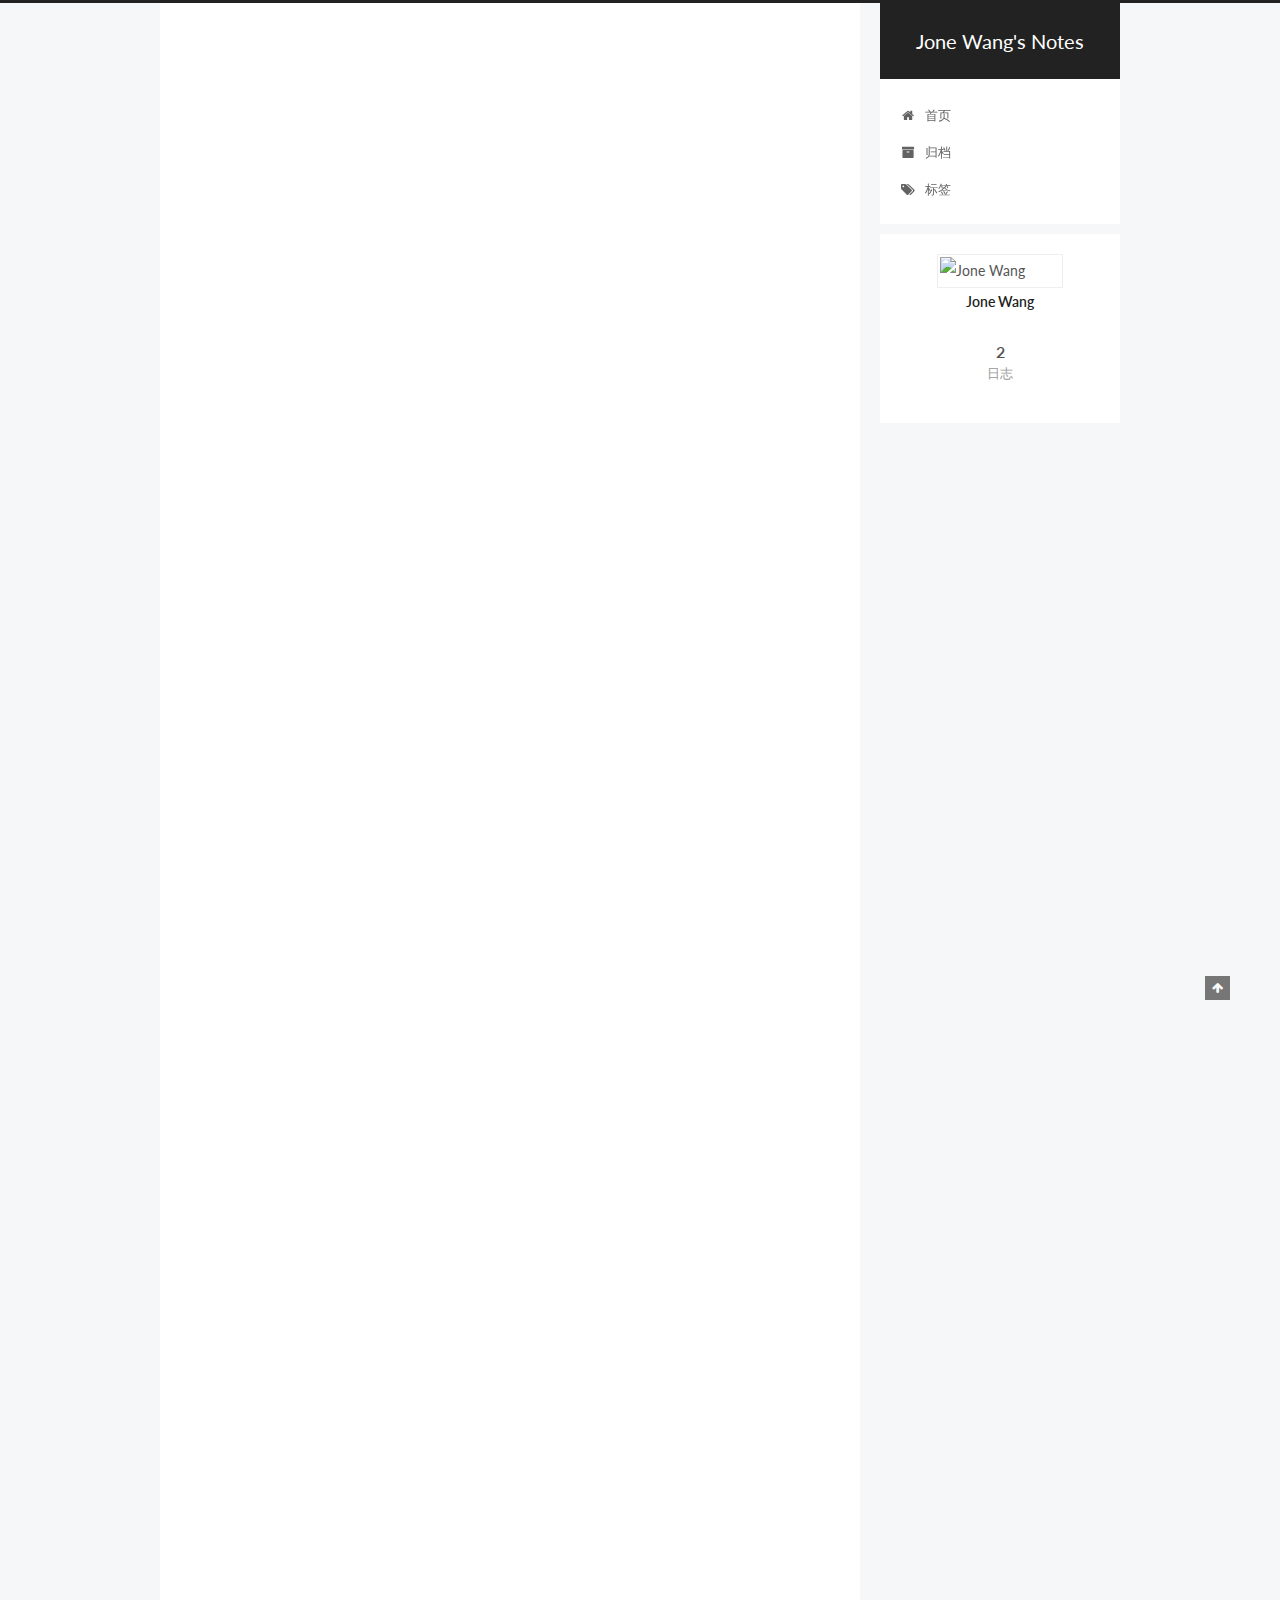
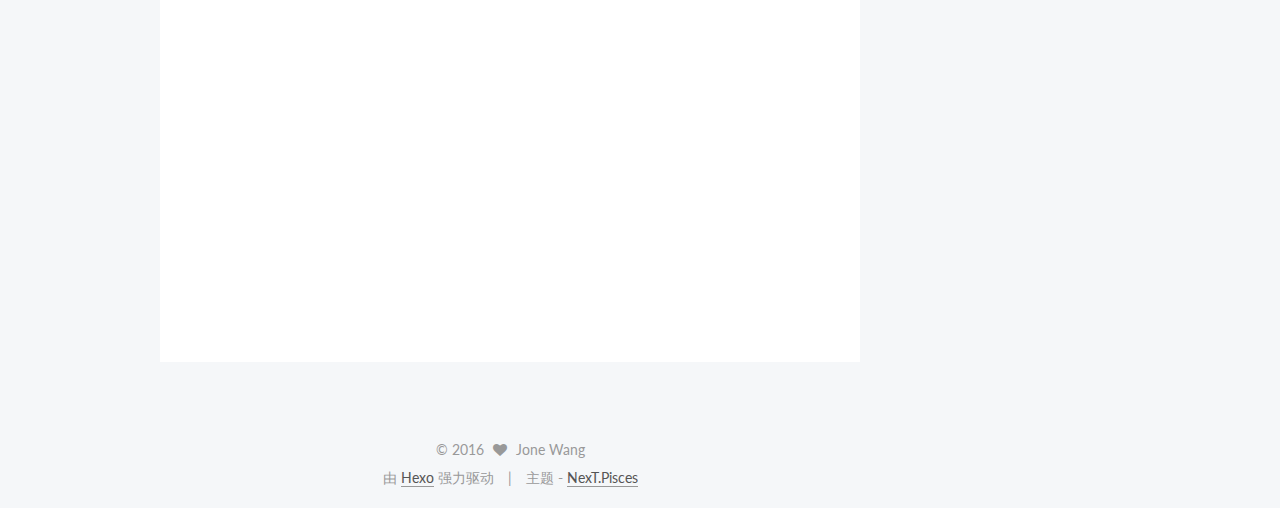
==== commit 1133de00: "Update content." ====
--- a/index.html
+++ b/index.html
@@ -284,7 +284,7 @@
 <p>查找了各种写作练习方式，总结下来便是勤写勤观察，多修改多调整，喜欢微博上 @刘韧 一条微博：</p>
 <p><code>要教孩子写作文，先别让他看电视读报纸，那上面全是假话、大话、套话、废话，总之，不是人话。让他写一次晚餐，然后，扩写到500字，再扩写到1000字，再扩写，再扩写，填细节，做特写。写作能力，就是细节能力。然后，修改，再修改，再修改，去掉赋比兴，简单直接直奔主题，​将长句变成短句，被动句变成主动句，多用动词，将形容词去掉。写作即无休止地编辑修改。</code></p>
 <p>虽不打算如此照做，但修改的过程是必须的，再者多看别人的文章，模仿优秀写作方式积累素材，最后再形成自己的风格。</p>
-<p>博客就已此开篇。</p>
+<p>博客就以此开篇。</p>
 
           
         
--- a/css/main.css
+++ b/css/main.css
@@ -1549,7 +1549,7 @@
   width: 4px;
   height: 4px;
   border-radius: 50%;
-  background: #24ba54;
+  background: #fc05ee;
 }
 .links-of-blogroll {
   font-size: 13px;
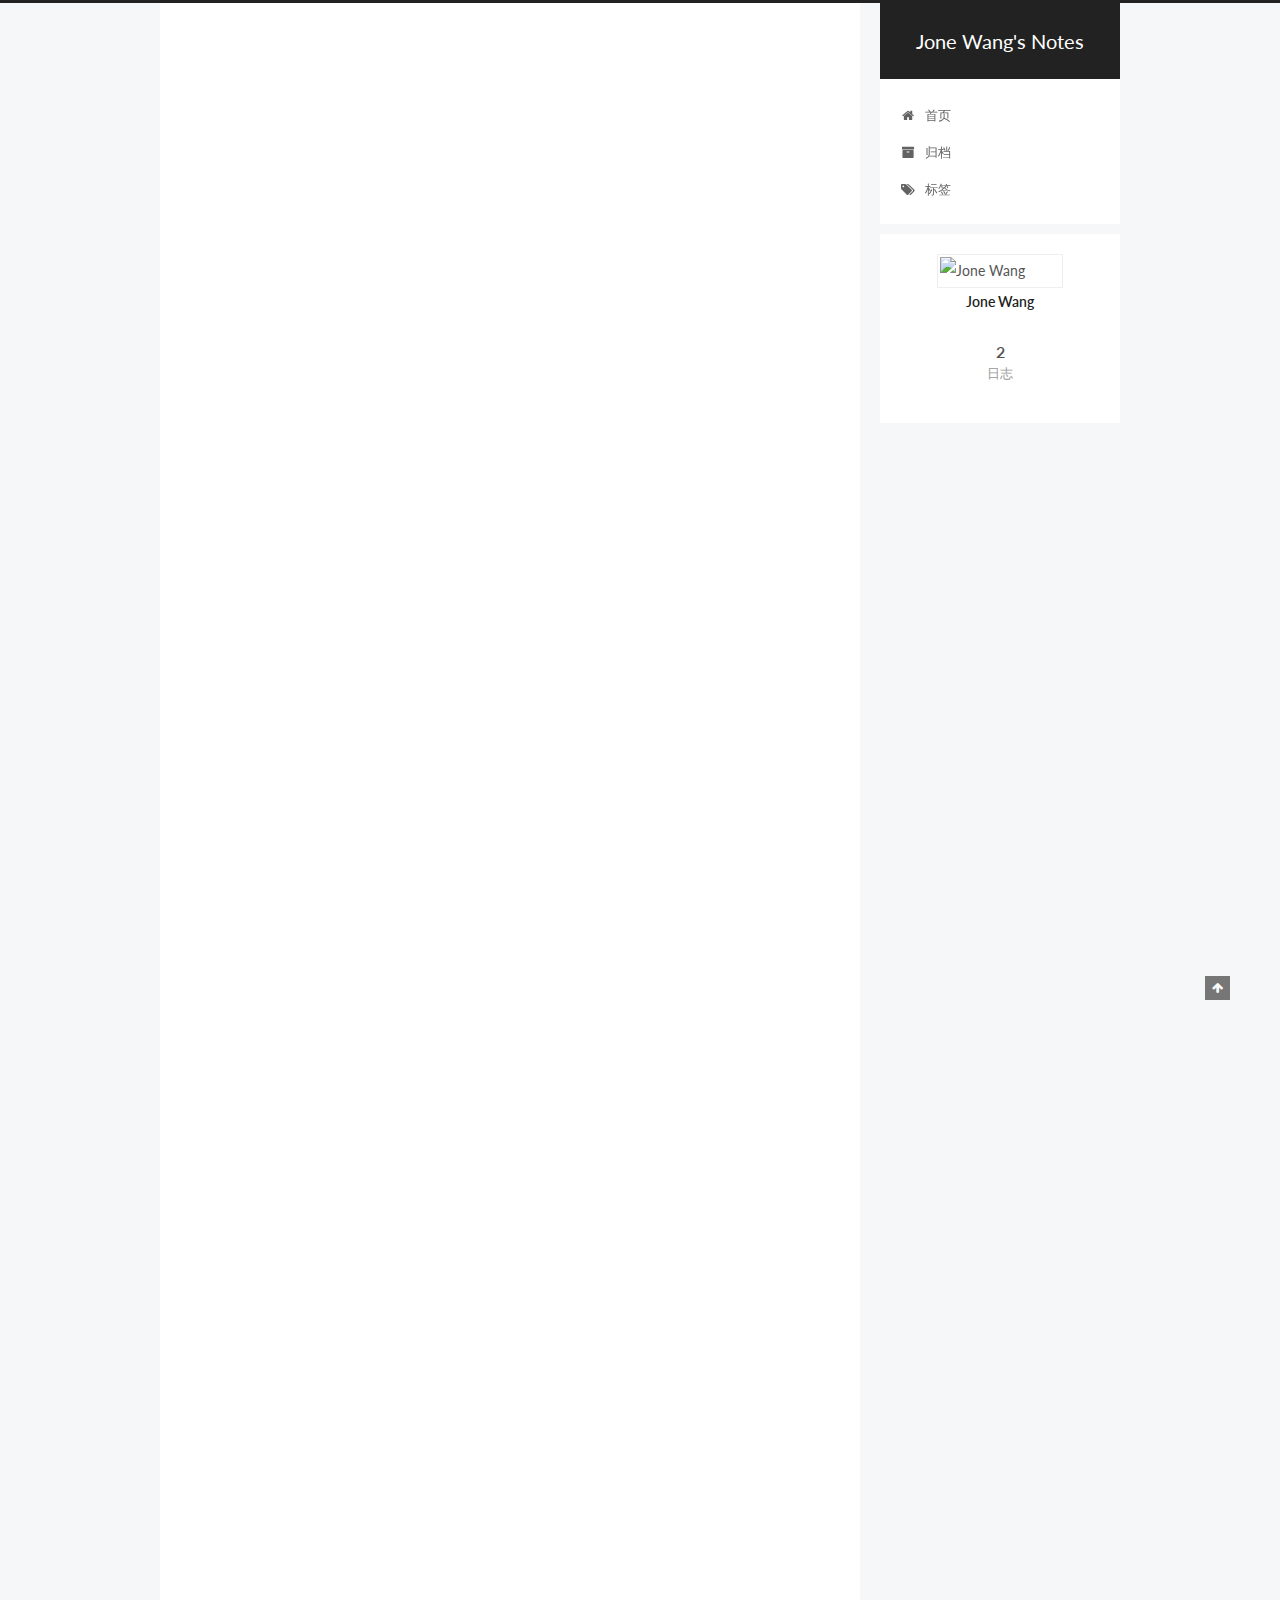
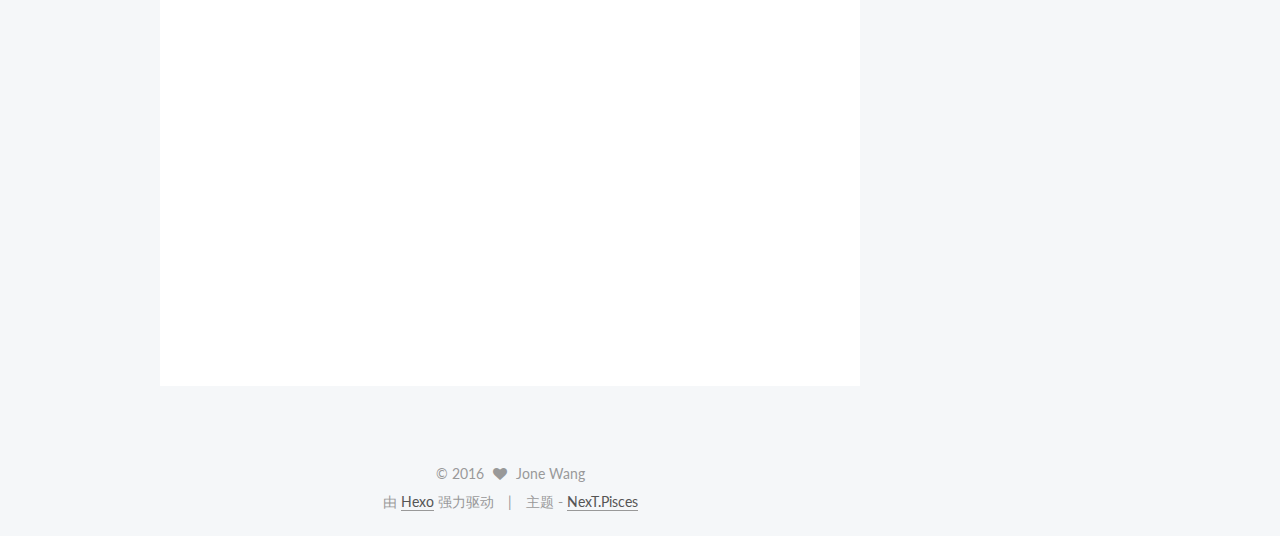
==== commit 484cf7ca: "Update content." ====
--- a/index.html
+++ b/index.html
@@ -282,7 +282,9 @@
             <p>今天将重新开始写博客，扔掉了从前的内容，将尝试各种写作风格，以提升写作能力为目的，观察生活记录下来。</p>
 <p>我从小语文就处于中下水平，平淡的文字，流水账一般的叙事，也不好好去学，长大写点东西不生动，缺乏美感。前段时间看莫言先生文集，文字朴实却耐人寻味，描述细致入微却不冗余，阅读时好似品精心冲煮的茶一般，品尝一口回味悠长，不急后杯。摩拜先生之余，自己也想练就一手好文笔，不求达到多好，自己满意即可。</p>
 <p>查找了各种写作练习方式，总结下来便是勤写勤观察，多修改多调整，喜欢微博上 @刘韧 一条微博：</p>
-<p><code>要教孩子写作文，先别让他看电视读报纸，那上面全是假话、大话、套话、废话，总之，不是人话。让他写一次晚餐，然后，扩写到500字，再扩写到1000字，再扩写，再扩写，填细节，做特写。写作能力，就是细节能力。然后，修改，再修改，再修改，去掉赋比兴，简单直接直奔主题，​将长句变成短句，被动句变成主动句，多用动词，将形容词去掉。写作即无休止地编辑修改。</code></p>
+<blockquote>
+<p>要教孩子写作文，先别让他看电视读报纸，那上面全是假话、大话、套话、废话，总之，不是人话。让他写一次晚餐，然后，扩写到500字，再扩写到1000字，再扩写，再扩写，填细节，做特写。写作能力，就是细节能力。然后，修改，再修改，再修改，去掉赋比兴，简单直接直奔主题，​将长句变成短句，被动句变成主动句，多用动词，将形容词去掉。写作即无休止地编辑修改。</p>
+</blockquote>
 <p>虽不打算如此照做，但修改的过程是必须的，再者多看别人的文章，模仿优秀写作方式积累素材，最后再形成自己的风格。</p>
 <p>博客就以此开篇。</p>
 
--- a/css/main.css
+++ b/css/main.css
@@ -1549,7 +1549,7 @@
   width: 4px;
   height: 4px;
   border-radius: 50%;
-  background: #fc05ee;
+  background: #0eff70;
 }
 .links-of-blogroll {
   font-size: 13px;
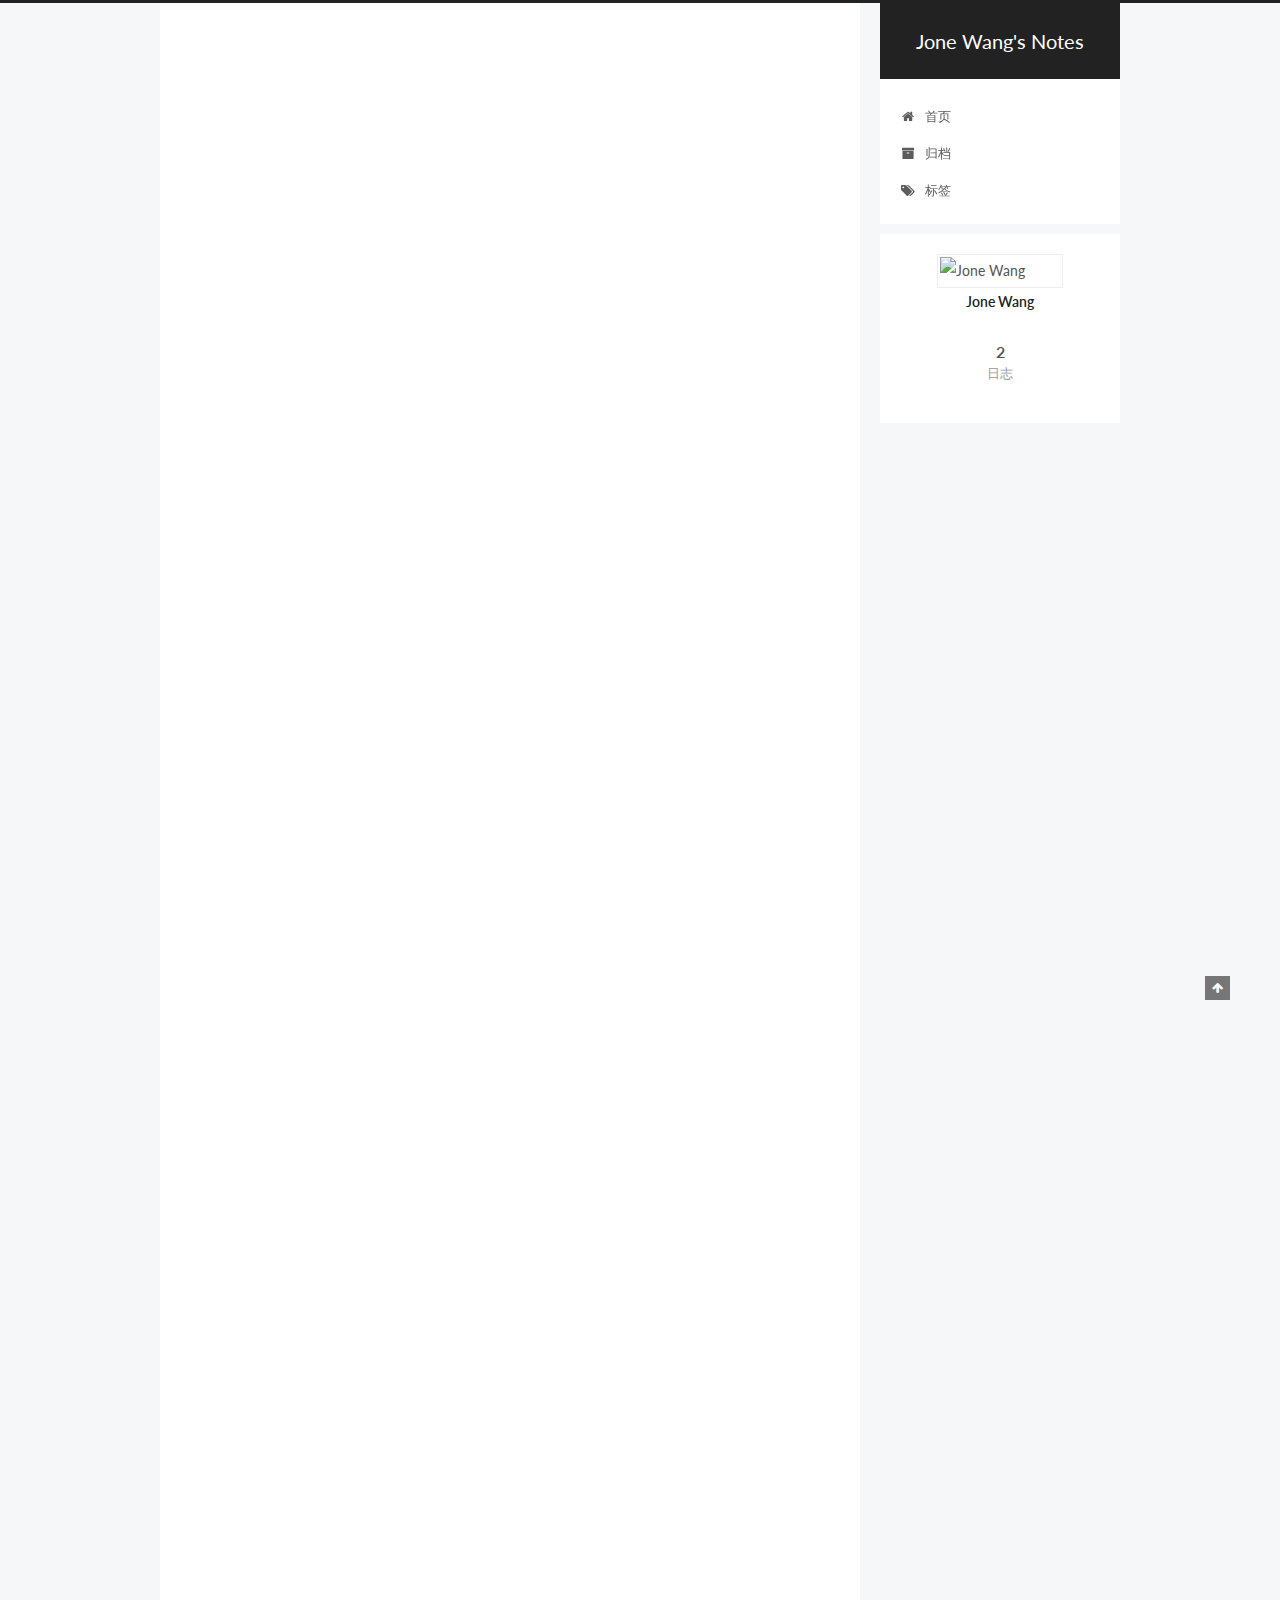
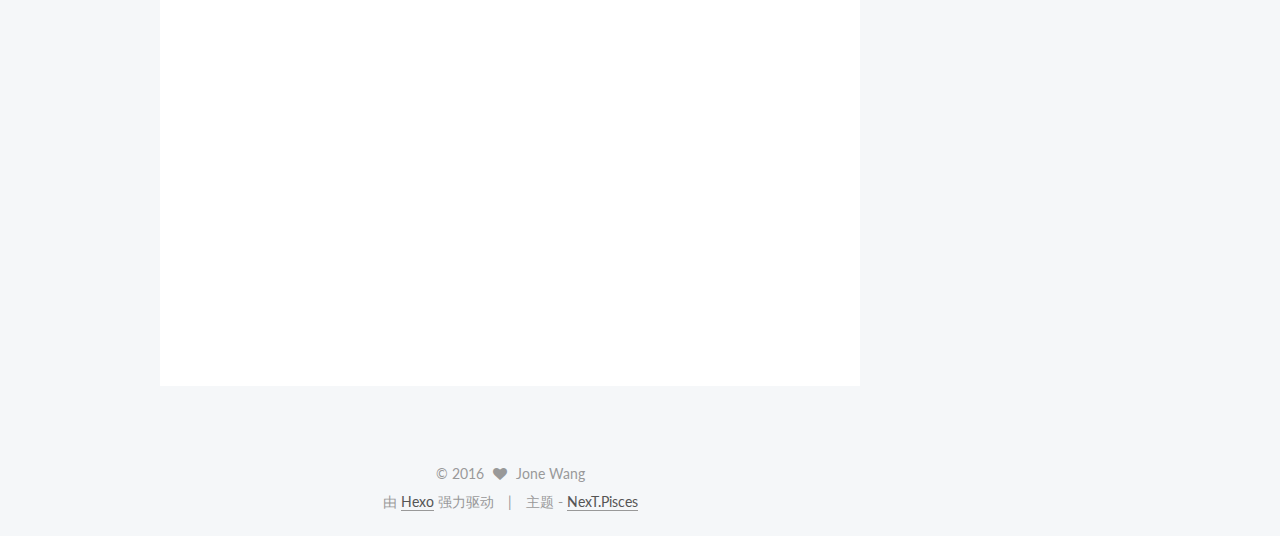
==== commit 730dfd41: "Update content." ====
--- a/index.html
+++ b/index.html
@@ -280,7 +280,7 @@
         
           
             <p>今天将重新开始写博客，扔掉了从前的内容，将尝试各种写作风格，以提升写作能力为目的，观察生活记录下来。</p>
-<p>我从小语文就处于中下水平，平淡的文字，流水账一般的叙事，也不好好去学，长大写点东西不生动，缺乏美感。前段时间看莫言先生文集，文字朴实却耐人寻味，描述细致入微却不冗余，阅读时好似品精心冲煮的茶一般，品尝一口回味悠长，不急后杯。摩拜先生之余，自己也想练就一手好文笔，不求达到多好，自己满意即可。</p>
+<p>我从小语文就处于中下水平，平淡的文字，流水账一般的叙事，也不好好去学，长大写点东西不生动，缺乏美感。前段时间看莫言先生文集，文字朴实却耐人寻味，描述细致入微却不冗余，阅读时好似品精心冲煮的茶一般，品尝一口回味悠长，不急后杯。膜拜先生之余，自己也想练就一手好文笔，不求达到多好，自己满意即可。</p>
 <p>查找了各种写作练习方式，总结下来便是勤写勤观察，多修改多调整，喜欢微博上 @刘韧 一条微博：</p>
 <blockquote>
 <p>要教孩子写作文，先别让他看电视读报纸，那上面全是假话、大话、套话、废话，总之，不是人话。让他写一次晚餐，然后，扩写到500字，再扩写到1000字，再扩写，再扩写，填细节，做特写。写作能力，就是细节能力。然后，修改，再修改，再修改，去掉赋比兴，简单直接直奔主题，​将长句变成短句，被动句变成主动句，多用动词，将形容词去掉。写作即无休止地编辑修改。</p>
--- a/css/main.css
+++ b/css/main.css
@@ -1549,7 +1549,7 @@
   width: 4px;
   height: 4px;
   border-radius: 50%;
-  background: #0eff70;
+  background: #f0daff;
 }
 .links-of-blogroll {
   font-size: 13px;
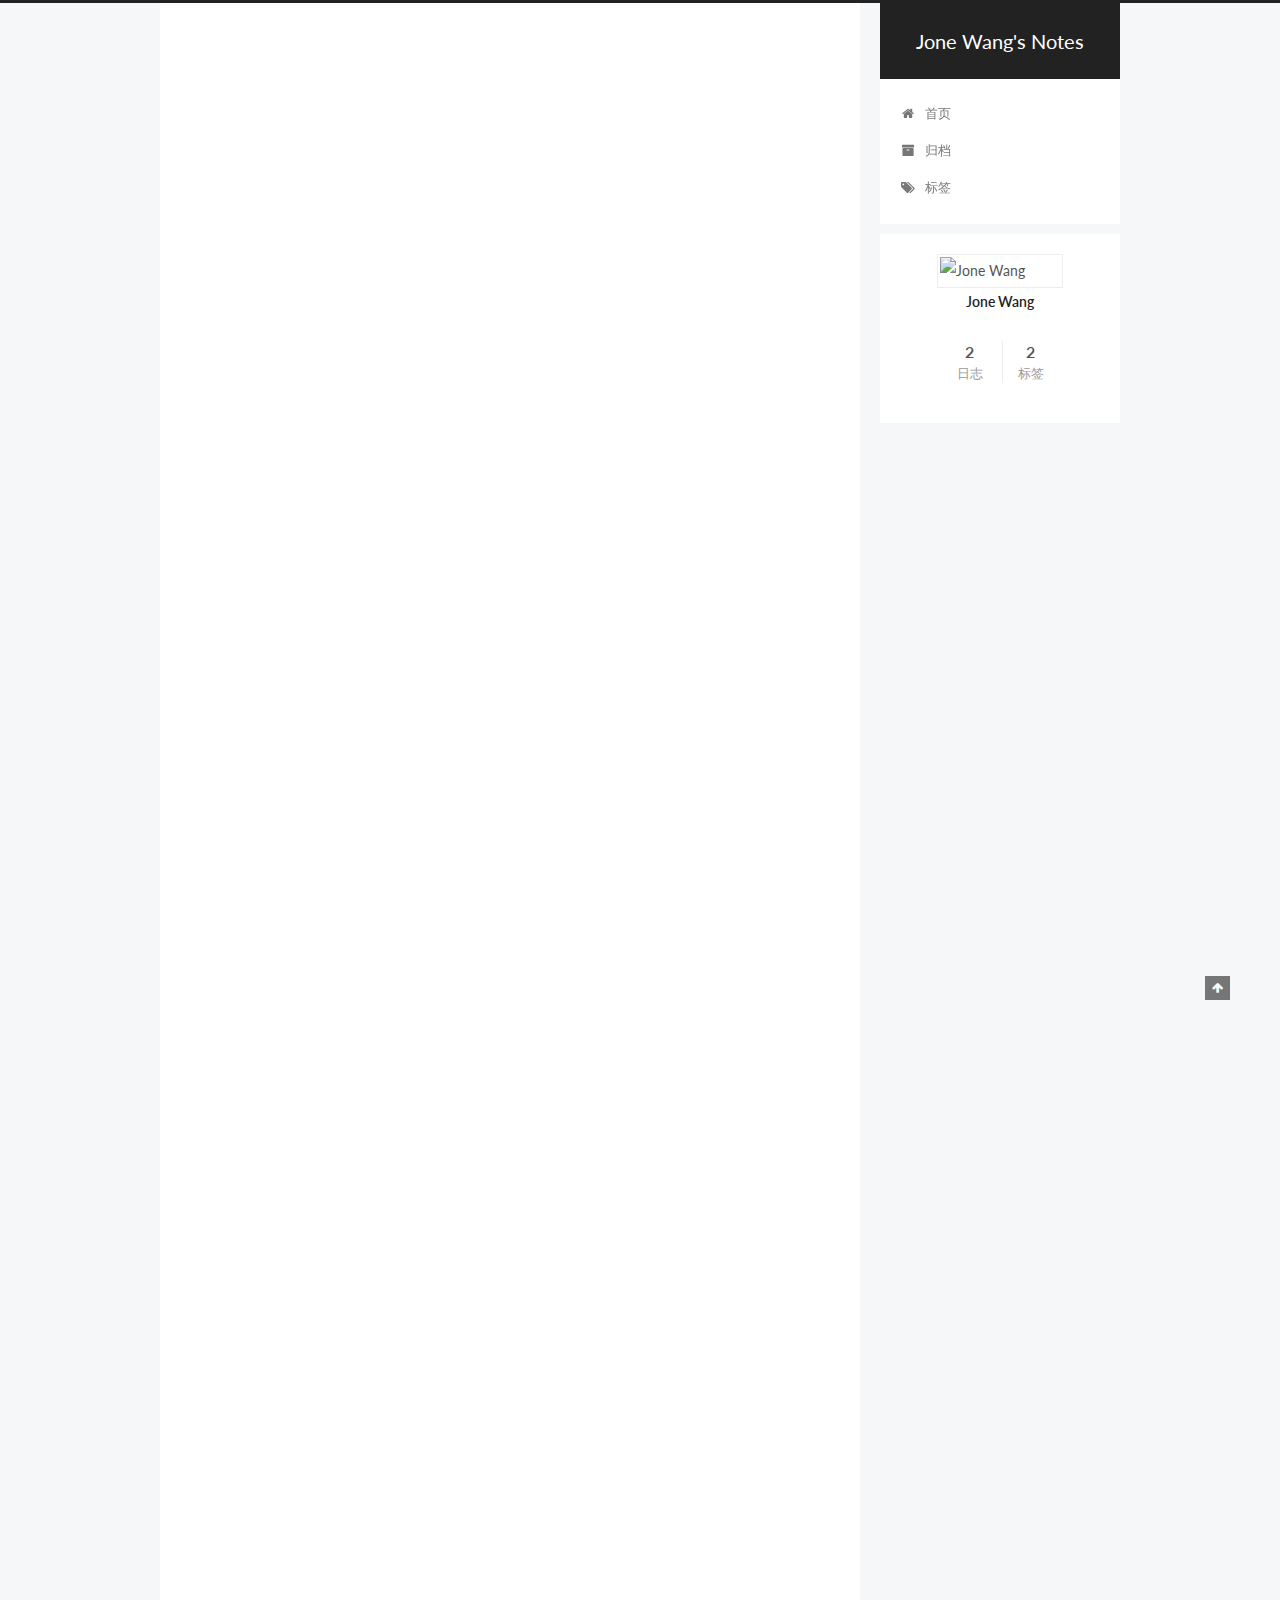
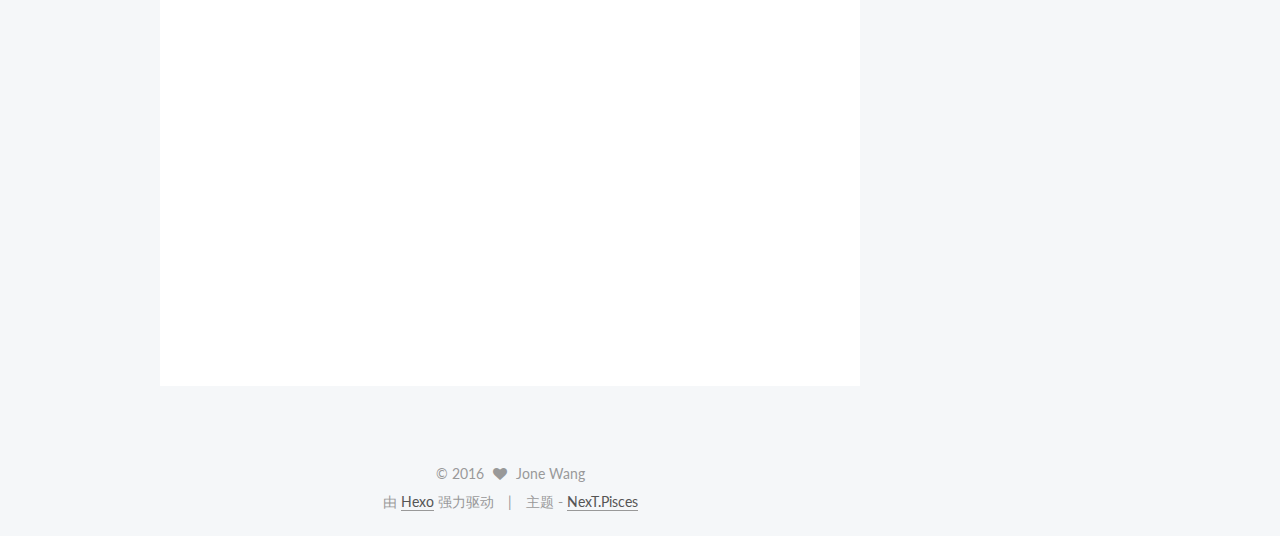
==== commit 79672cb0: "Update content." ====
--- a/index.html
+++ b/index.html
@@ -235,7 +235,7 @@
             
               
                 
-                <a class="post-title-link" href="/2016/10/23/2016-10-23-from-scratch/" itemprop="url">
+                <a class="post-title-link" href="/2016/10/23/from-scratch/" itemprop="url">
                   从头开始
                 </a>
               
@@ -249,7 +249,7 @@
               <i class="fa fa-calendar-o"></i>
             </span>
             <span class="post-meta-item-text">发表于</span>
-            <time itemprop="dateCreated" datetime="2016-10-23T03:12:24+08:00" content="2016-10-23">
+            <time itemprop="dateCreated" datetime="2016-10-23T03:01:34+08:00" content="2016-10-23">
               2016-10-23
             </time>
           </span>
@@ -466,6 +466,13 @@
           
 
           
+            <div class="site-state-item site-state-tags">
+              <a href="/tags">
+                <span class="site-state-item-count">2</span>
+                <span class="site-state-item-name">标签</span>
+              </a>
+            </div>
+          
 
         </nav>
 
--- a/css/main.css
+++ b/css/main.css
@@ -1549,7 +1549,7 @@
   width: 4px;
   height: 4px;
   border-radius: 50%;
-  background: #f0daff;
+  background: #eb1aff;
 }
 .links-of-blogroll {
   font-size: 13px;
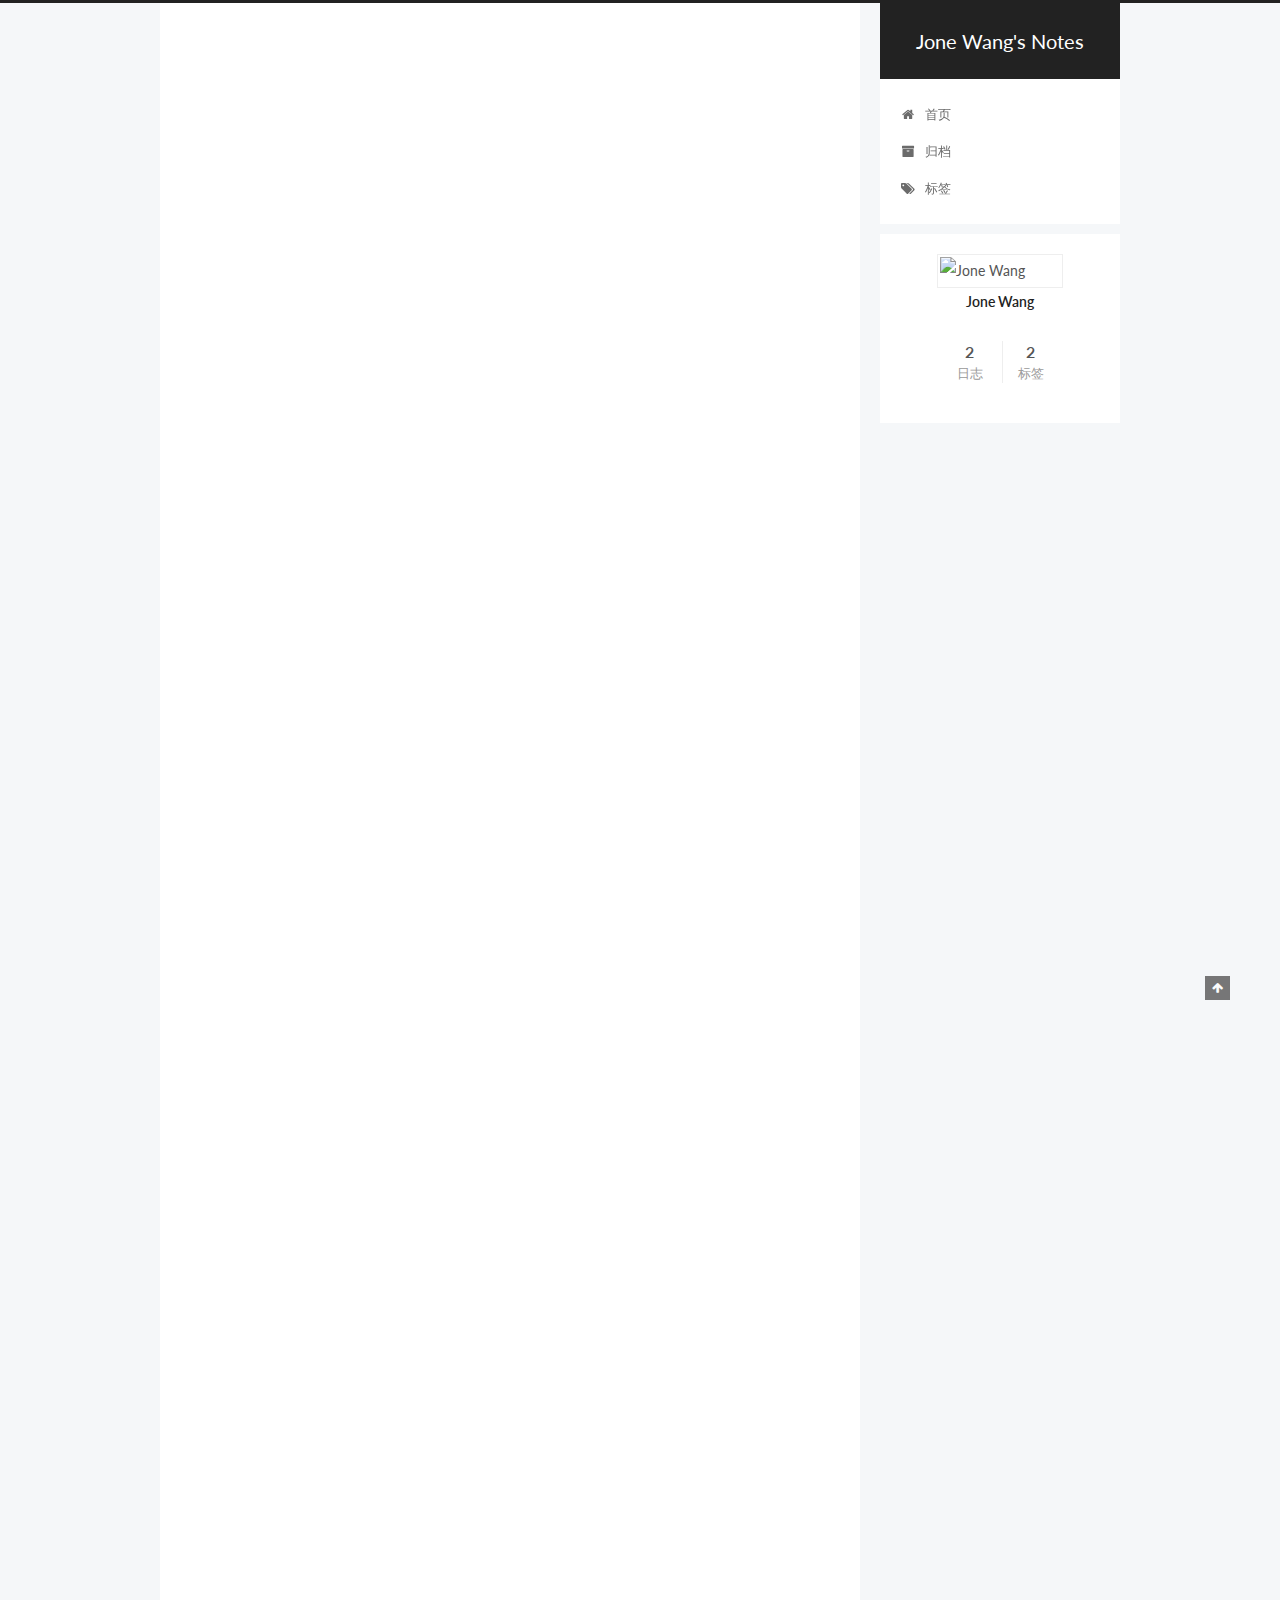
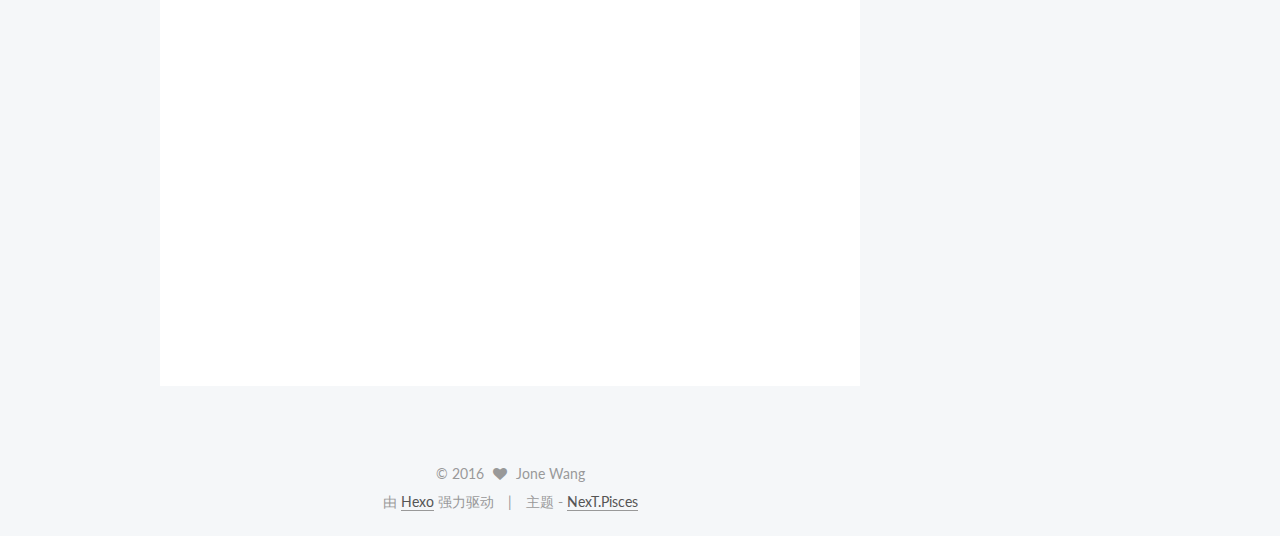
==== commit 22a3160a: "Update content." ====
--- a/index.html
+++ b/index.html
@@ -120,6 +120,15 @@
   
 
 
+<script>
+  (function(i,s,o,g,r,a,m){i['GoogleAnalyticsObject']=r;i[r]=i[r]||function(){
+            (i[r].q=i[r].q||[]).push(arguments)},i[r].l=1*new Date();a=s.createElement(o),
+          m=s.getElementsByTagName(o)[0];a.async=1;a.src=g;m.parentNode.insertBefore(a,m)
+  })(window,document,'script','//www.google-analytics.com/analytics.js','ga');
+  ga('create', 'UA-36915152-1', 'auto');
+  ga('send', 'pageview');
+</script>
+
 
 
 
@@ -258,6 +267,13 @@
 
           
             
+              <span class="post-comments-count">
+                &nbsp; | &nbsp;
+                <a href="/2016/10/23/from-scratch/#comments" itemprop="discussionUrl">
+                  <span class="post-comments-count disqus-comment-count" data-disqus-identifier="2016/10/23/from-scratch/" itemprop="commentsCount"></span>
+                </a>
+              </span>
+            
           
 
           
@@ -358,6 +374,13 @@
           
 
           
+            
+              <span class="post-comments-count">
+                &nbsp; | &nbsp;
+                <a href="/2016/08/09/hello-world/#comments" itemprop="discussionUrl">
+                  <span class="post-comments-count disqus-comment-count" data-disqus-identifier="2016/08/09/hello-world/" itemprop="commentsCount"></span>
+                </a>
+              </span>
             
           
 
@@ -607,6 +630,25 @@
 
   
 
+    <script type="text/javascript">
+      var disqus_shortname = 'jone-wangs-notes';
+      var disqus_identifier = 'index.html';
+      var disqus_title = "";
+      var disqus_url = '';
+
+      function run_disqus_script(disqus_script){
+        var dsq = document.createElement('script');
+        dsq.type = 'text/javascript';
+        dsq.async = true;
+        dsq.src = '//' + disqus_shortname + '.disqus.com/' + disqus_script;
+        (document.getElementsByTagName('head')[0] || document.getElementsByTagName('body')[0]).appendChild(dsq);
+      }
+
+      run_disqus_script('count.js');
+      
+    </script>
+  
+
 
 
 
--- a/css/main.css
+++ b/css/main.css
@@ -1549,7 +1549,7 @@
   width: 4px;
   height: 4px;
   border-radius: 50%;
-  background: #eb1aff;
+  background: #c12261;
 }
 .links-of-blogroll {
   font-size: 13px;
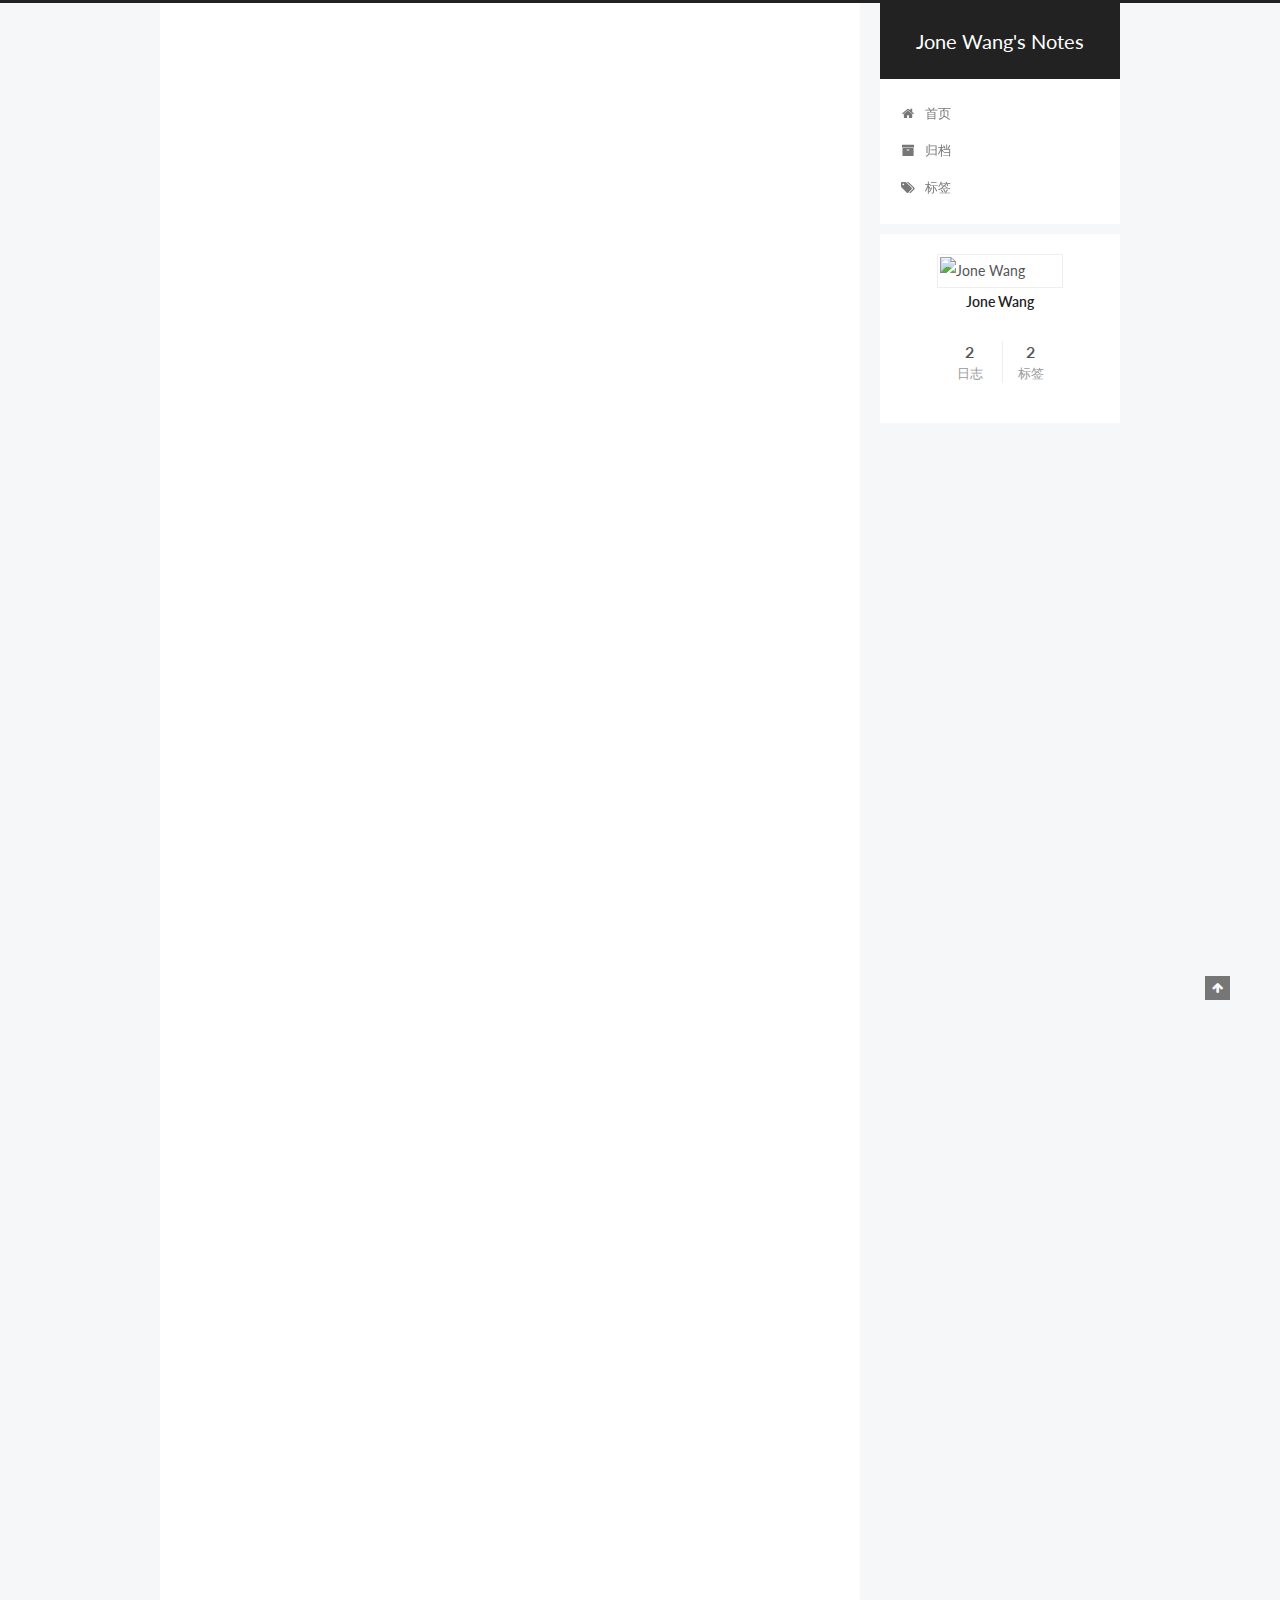
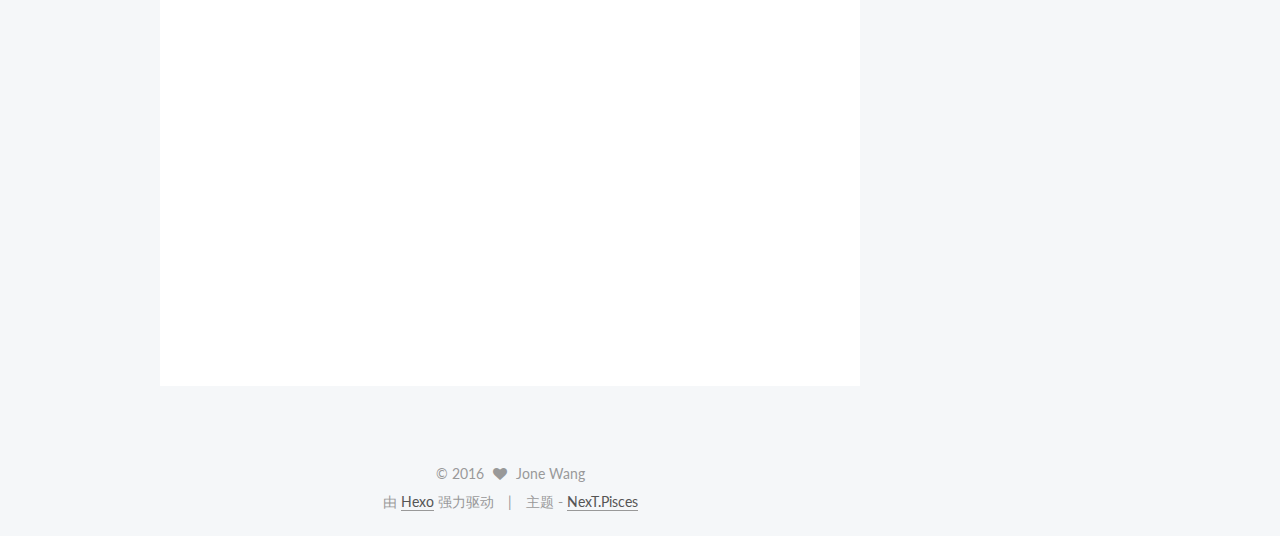
==== commit 2a16b094: "Update content." ====
--- a/index.html
+++ b/index.html
@@ -116,27 +116,6 @@
 </head>
 
 <body itemscope itemtype="http://schema.org/WebPage" lang="zh-Hans">
-
-  
-
-
-<script>
-  (function(i,s,o,g,r,a,m){i['GoogleAnalyticsObject']=r;i[r]=i[r]||function(){
-            (i[r].q=i[r].q||[]).push(arguments)},i[r].l=1*new Date();a=s.createElement(o),
-          m=s.getElementsByTagName(o)[0];a.async=1;a.src=g;m.parentNode.insertBefore(a,m)
-  })(window,document,'script','//www.google-analytics.com/analytics.js','ga');
-  ga('create', 'UA-36915152-1', 'auto');
-  ga('send', 'pageview');
-</script>
-
-
-
-
-
-
-
-
-
   
   
     
@@ -653,6 +632,25 @@
 
 
   
+
+
+<script>
+  (function(i,s,o,g,r,a,m){i['GoogleAnalyticsObject']=r;i[r]=i[r]||function(){
+            (i[r].q=i[r].q||[]).push(arguments)},i[r].l=1*new Date();a=s.createElement(o),
+          m=s.getElementsByTagName(o)[0];a.async=1;a.src=g;m.parentNode.insertBefore(a,m)
+  })(window,document,'script','//www.google-analytics.com/analytics.js','ga');
+  ga('create', 'UA-36915152-1', 'auto');
+  ga('send', 'pageview');
+</script>
+
+
+
+
+
+
+
+
+  
   
 
   
--- a/css/main.css
+++ b/css/main.css
@@ -1549,7 +1549,7 @@
   width: 4px;
   height: 4px;
   border-radius: 50%;
-  background: #c12261;
+  background: #6a93ff;
 }
 .links-of-blogroll {
   font-size: 13px;
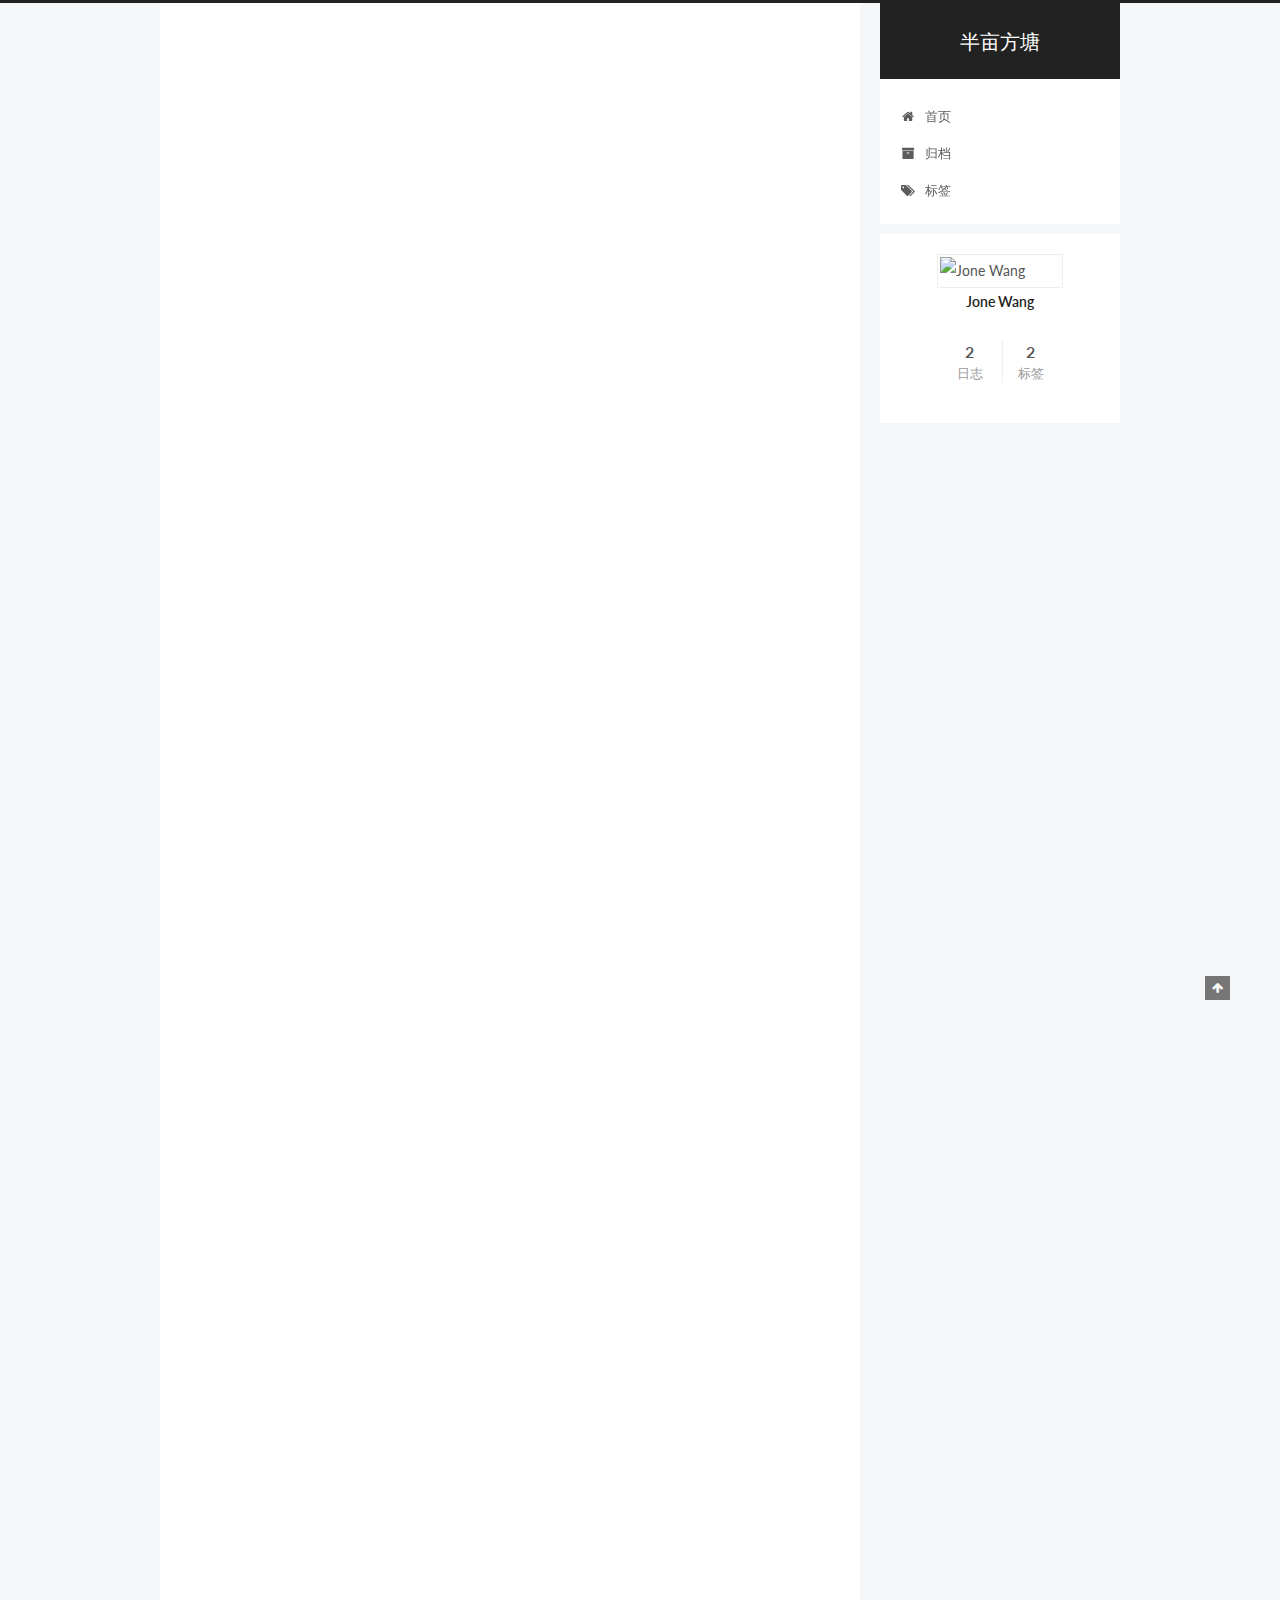
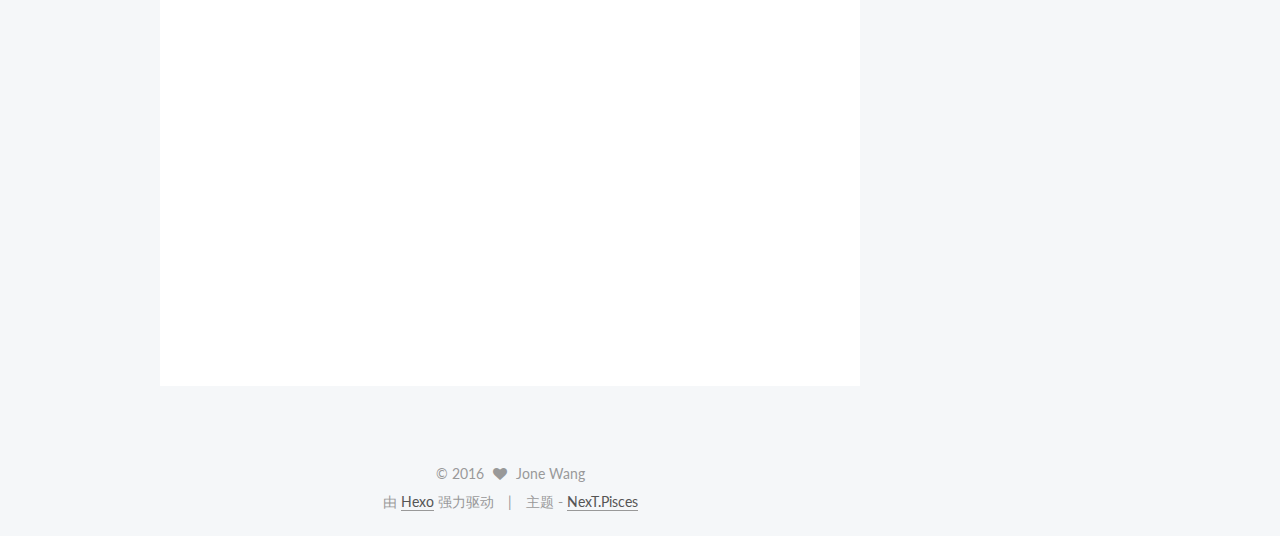
==== commit 515f3ff3: "Update content." ====
--- a/index.html
+++ b/index.html
@@ -85,11 +85,11 @@
 
 
 <meta property="og:type" content="website">
-<meta property="og:title" content="Jone Wang's Notes">
+<meta property="og:title" content="半亩方塘">
 <meta property="og:url" content="http://notes.jone.wang/index.html">
-<meta property="og:site_name" content="Jone Wang's Notes">
+<meta property="og:site_name" content="半亩方塘">
 <meta name="twitter:card" content="summary">
-<meta name="twitter:title" content="Jone Wang's Notes">
+<meta name="twitter:title" content="半亩方塘">
 
 
 
@@ -112,7 +112,7 @@
 
   <link rel="canonical" href="http://notes.jone.wang/"/>
 
-  <title> Jone Wang's Notes </title>
+  <title> 半亩方塘 </title>
 </head>
 
 <body itemscope itemtype="http://schema.org/WebPage" lang="zh-Hans">
@@ -133,7 +133,7 @@
   <div class="custom-logo-site-title">
     <a href="/"  class="brand" rel="start">
       <span class="logo-line-before"><i></i></span>
-      <span class="site-title">Jone Wang's Notes</span>
+      <span class="site-title">半亩方塘</span>
       <span class="logo-line-after"><i></i></span>
     </a>
   </div>
--- a/css/main.css
+++ b/css/main.css
@@ -1549,7 +1549,7 @@
   width: 4px;
   height: 4px;
   border-radius: 50%;
-  background: #6a93ff;
+  background: #b9605d;
 }
 .links-of-blogroll {
   font-size: 13px;
